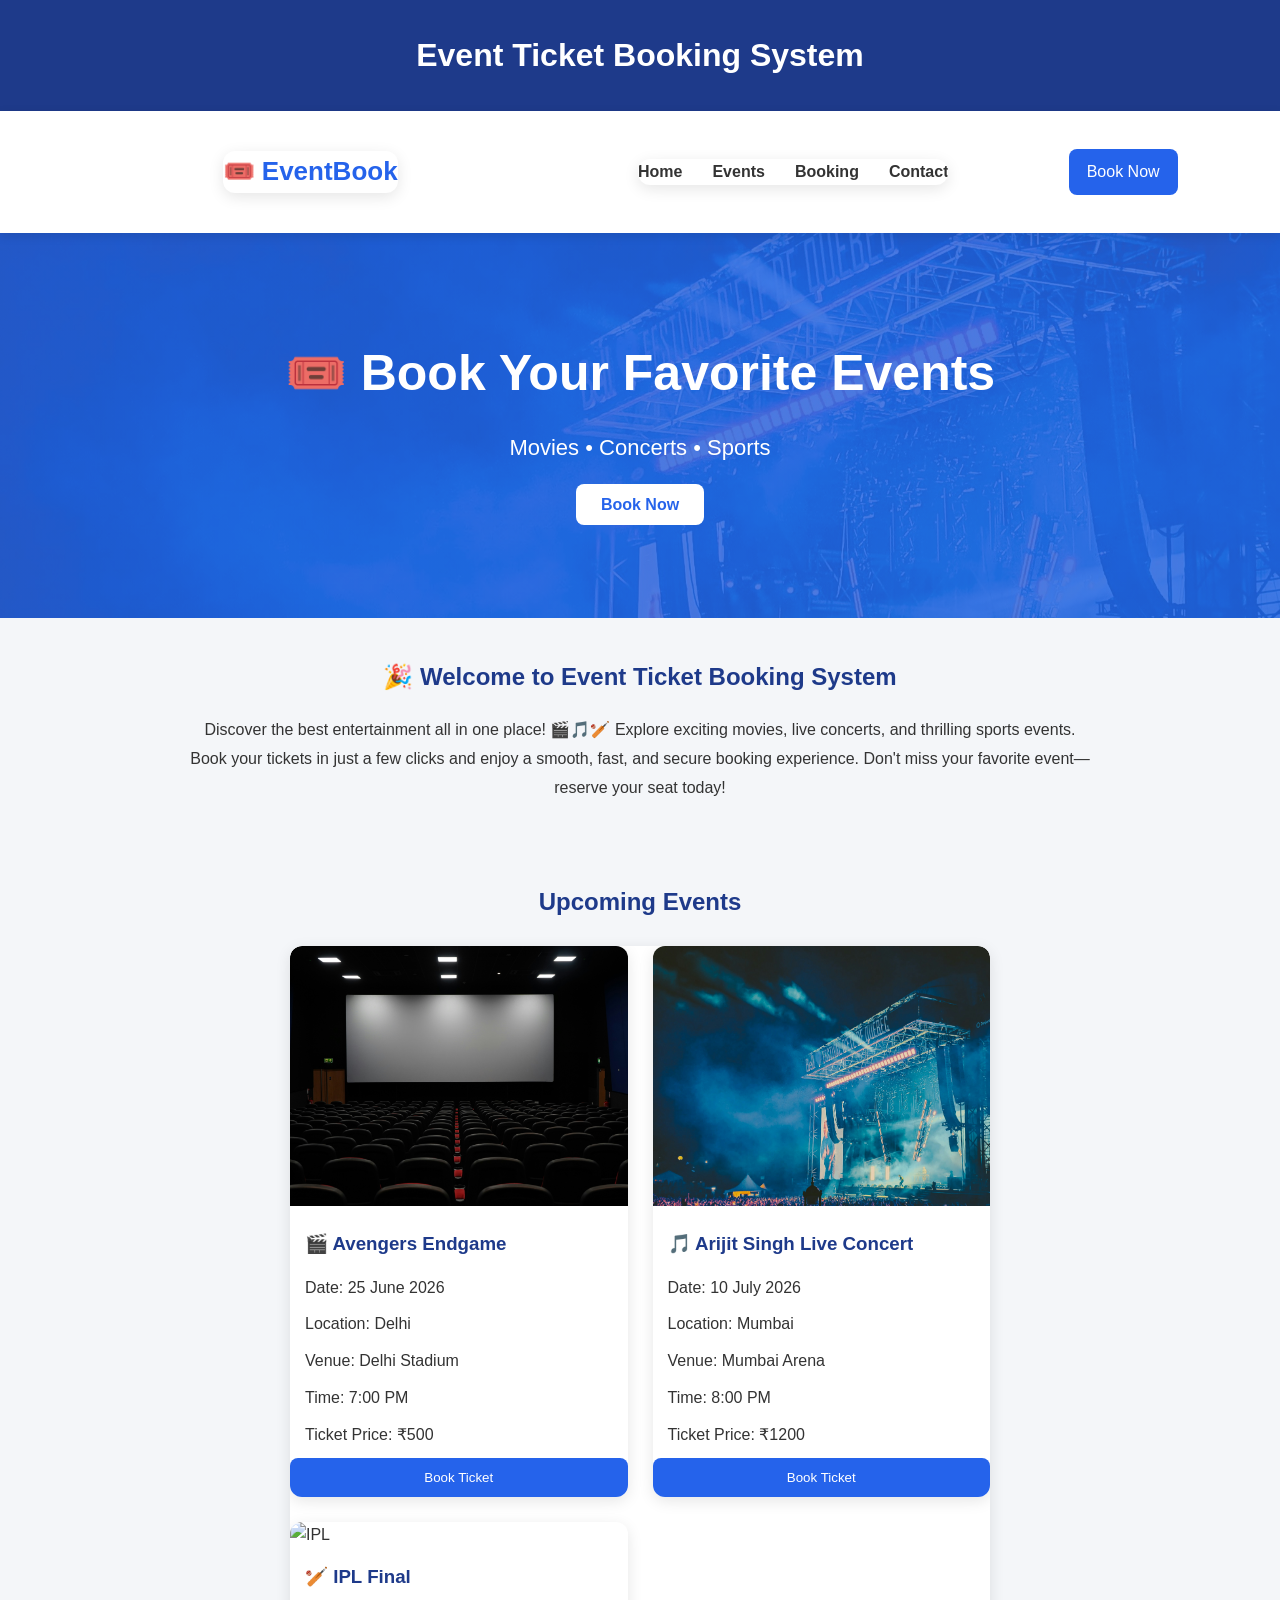
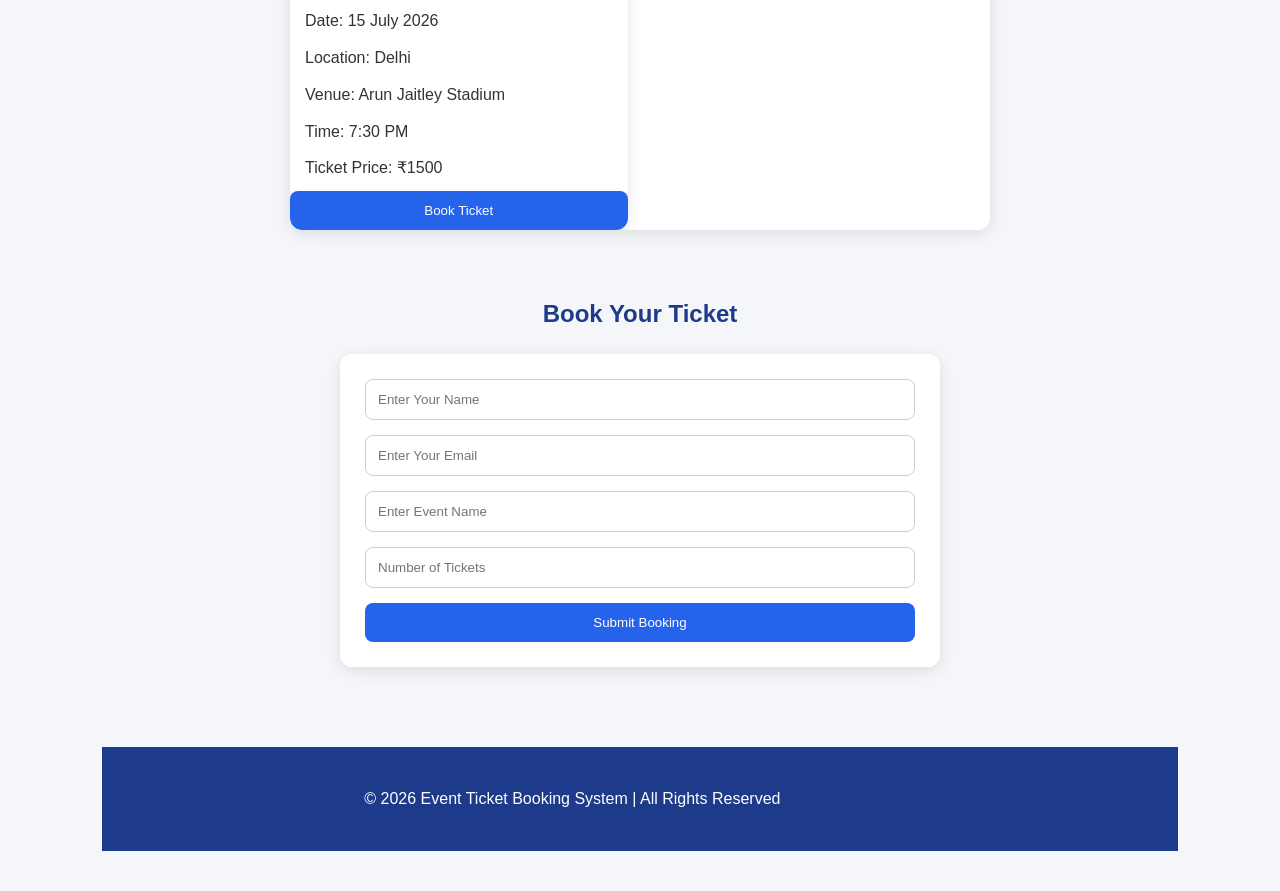
==== index.html @ 9a225e39 "Update index.html" ====
<!DOCTYPE html>
<html lang="en">
<head>
    <meta charset="UTF-8">
    <meta name="viewport" content="width=device-width, initial-scale=1.0">
    <title>Event Ticket Booking System</title>

    <link rel="stylesheet" href="style.css">
</head>
<body>

    <!-- Header -->
    <header>
        <h1>Event Ticket Booking System</h1>
    </header>

    <!-- Navigation Bar -->
   <nav class="navbar">
    <div class="logo">🎟️ EventBook</div>

    <div class="nav-links">
<a href="#home">Home</a>
<a href="#events">Events</a>
<a href="#booking">Booking</a>
<a href="#contact">Contact</a>
    </div>

    <a href="#" class="book-btn">Book Now</a>
</nav>
   <section class="hero" id="home">
    <h1>🎟️ Book Your Favorite Events</h1>
    <p>Movies • Concerts • Sports</p>
    <a href="#booking" class="hero-btn">Book Now</a>
</section>

    <!-- Introduction Section -->
    <section>
    <h2>🎉 Welcome to Event Ticket Booking System</h2>

    <p>
        Discover the best entertainment all in one place! 🎬🎵🏏
        Explore exciting movies, live concerts, and thrilling sports events.
        Book your tickets in just a few clicks and enjoy a smooth, fast, and secure booking experience.
        Don't miss your favorite event—reserve your seat today!
    </p>
</section>

    <!-- Event Listing Section -->
    <section id="events">
        <h2>Upcoming Events</h2>
        <div class="event-container">

        <div>
  <img src="movie.jpg" alt="Movie">
    <h3>🎬 Avengers Endgame</h3>
    
    <p>Date: 25 June 2026</p>
    <p>Location: Delhi</p>
    <p>Venue: Delhi Stadium</p>
    <p>Time: 7:00 PM</p>
    <p>Ticket Price: ₹500</p>

  <a href="#booking">
    <button onclick="selectEvent('Avengers Endgame')">
        Book Ticket
    </button>
</a>
</div>

        <div>
 <img src="concert.jpg" alt="Concert">

    <h3>🎵 Arijit Singh Live Concert</h3>

    <p>Date: 10 July 2026</p>
    <p>Location: Mumbai</p>
    <p>Venue: Mumbai Arena</p>
    <p>Time: 8:00 PM</p>
    <p>Ticket Price: ₹1200</p>

   <a href="#booking">
    <button onclick="selectEvent('Arijit Singh Live Concert')">
        Book Ticket
    </button>
</a>
</div>

       <div>
   <img src="ipl.jpg" alt="IPL">
    <h3>🏏 IPL Final</h3>

    <p>Date: 15 July 2026</p>
    <p>Location: Delhi</p>
    <p>Venue: Arun Jaitley Stadium</p>
    <p>Time: 7:30 PM</p>
    <p>Ticket Price: ₹1500</p>

   <a href="#booking">
    <button onclick="selectEvent('IPL Final')">
        Book Ticket
    </button>
</a>
</div>
            </div>

    <section id="booking">
    <h2>Book Your Ticket</h2>

    <form onsubmit="return bookingSuccess()">

<input type="text" id="name" placeholder="Enter Your Name">

<input type="email" id="email" placeholder="Enter Your Email">

<input type="text" id="event" placeholder="Enter Event Name">

<input type="number" id="tickets" placeholder="Number of Tickets">

        <button type="submit">Submit Booking</button>

    </form>
</section>


    <!-- Footer -->
   <footer id="contact">
        <p>© 2026 Event Ticket Booking System | All Rights Reserved</p>
    </footer>

    <script src="script.js"></script>
</body>
</html>
---- style.css ----
/* General */

*{
    margin:0;
    padding:0;
    box-sizing:border-box;
    font-family:Arial, sans-serif;
}

body{
    background:#f4f6f9;
    color:#333;
    line-height:1.6;
}

/* Header */

header{
    background:#1e3a8a;
    color:white;
    text-align:center;
    padding:30px 20px;
}

/* Navbar */

.navbar{
    display:flex;
    justify-content:space-between;
    align-items:center;
    background:white;
    padding:15px 8%;
    position:sticky;
    top:0;
    z-index:1000;
    box-shadow:0 3px 10px rgba(0,0,0,.1);
}

.logo{
    font-size:26px;
    font-weight:bold;
    color:#2563eb;
}

.nav-links{
    display:flex;
    gap:30px;
}

.nav-links a{
    text-decoration:none;
    color:#333;
    font-weight:bold;
    transition:.3s;
}

.nav-links a:hover{
    color:#2563eb;
}

.book-btn{
    text-decoration:none;
    background:#2563eb;
    color:white;
    padding:10px 18px;
    border-radius:8px;
    transition:.3s;
}

.book-btn:hover{
    background:#1d4ed8;
}

/* Sections */

section{
    padding:40px 8%;
}

section h2{
    text-align:center;
    margin-bottom:20px;
    color:#1e3a8a;
}

section p{
    text-align:center;
    max-width:900px;
    margin:auto;
    line-height:1.8;
}

/* Event Cards */

div{
    background:white;
    border-radius:12px;
    margin:25px auto;
    max-width:700px;
    overflow:hidden;
    box-shadow:0 4px 15px rgba(0,0,0,.1);
    transition:.3s;
}

div:hover{
    transform:translateY(-6px);
}

img{
    width:100%;
    height:260px;
    object-fit:cover;
}

div h3{
    padding:15px;
    color:#1e3a8a;
}

div p{
    padding:0 15px 8px;
    text-align:left;
}

/* Buttons */

button{
    width:100%;
    background:#2563eb;
    color:white;
    padding:12px;
    border:none;
    border-radius:8px;
    cursor:pointer;
    transition:0.3s;
}

button:hover{
    background:#1d4ed8;
    transform:scale(1.03);
}
/* Form */

form{
    background:white;
    max-width:600px;
    margin:auto;
    padding:25px;
    border-radius:12px;
    box-shadow:0 4px 15px rgba(0,0,0,.1);
}

input{
    width:100%;
    padding:12px;
    border:1px solid #ccc;
    border-radius:8px;
    margin-bottom:15px;
}

input:focus{
    outline:none;
    border-color:#2563eb;
}

/* Footer */

footer{
    background:#1e3a8a;
    color:white;
    text-align:center;
    padding:30px 20px;
    margin-top:40px;
}

footer h3{
    margin-bottom:10px;
}

footer p{
    margin:8px 0;
}
/* Responsive */

@media(max-width:768px){

    .navbar{
        flex-direction:column;
        gap:15px;
    }

    .nav-links{
        flex-direction:column;
        text-align:center;
        gap:10px;
    }

    .book-btn{
        width:100%;
        text-align:center;
    }

    section{
        padding:25px;
    }

    div{
        margin:20px 10px;
    }

    img{
        height:220px;
    }
}
.hero{
    background: linear-gradient(rgba(37,99,235,0.8), rgba(37,99,235,0.8)),
                url('concert.jpg');
    background-size: cover;
    background-position: center;
    color: white;
    text-align: center;
    padding: 100px 20px;
}

.hero h1{
    font-size: 50px;
    margin-bottom: 15px;
}

.hero p{
    font-size: 22px;
    margin-bottom: 25px;
}

.hero-btn{
    background: white;
    color: #2563eb;
    padding: 12px 25px;
    border-radius: 8px;
    text-decoration: none;
    font-weight: bold;
}
.event-container{
    display:grid;
    grid-template-columns:repeat(auto-fit,minmax(300px,1fr));
    gap:25px;
}

.event-container > div{
    margin:0;
}
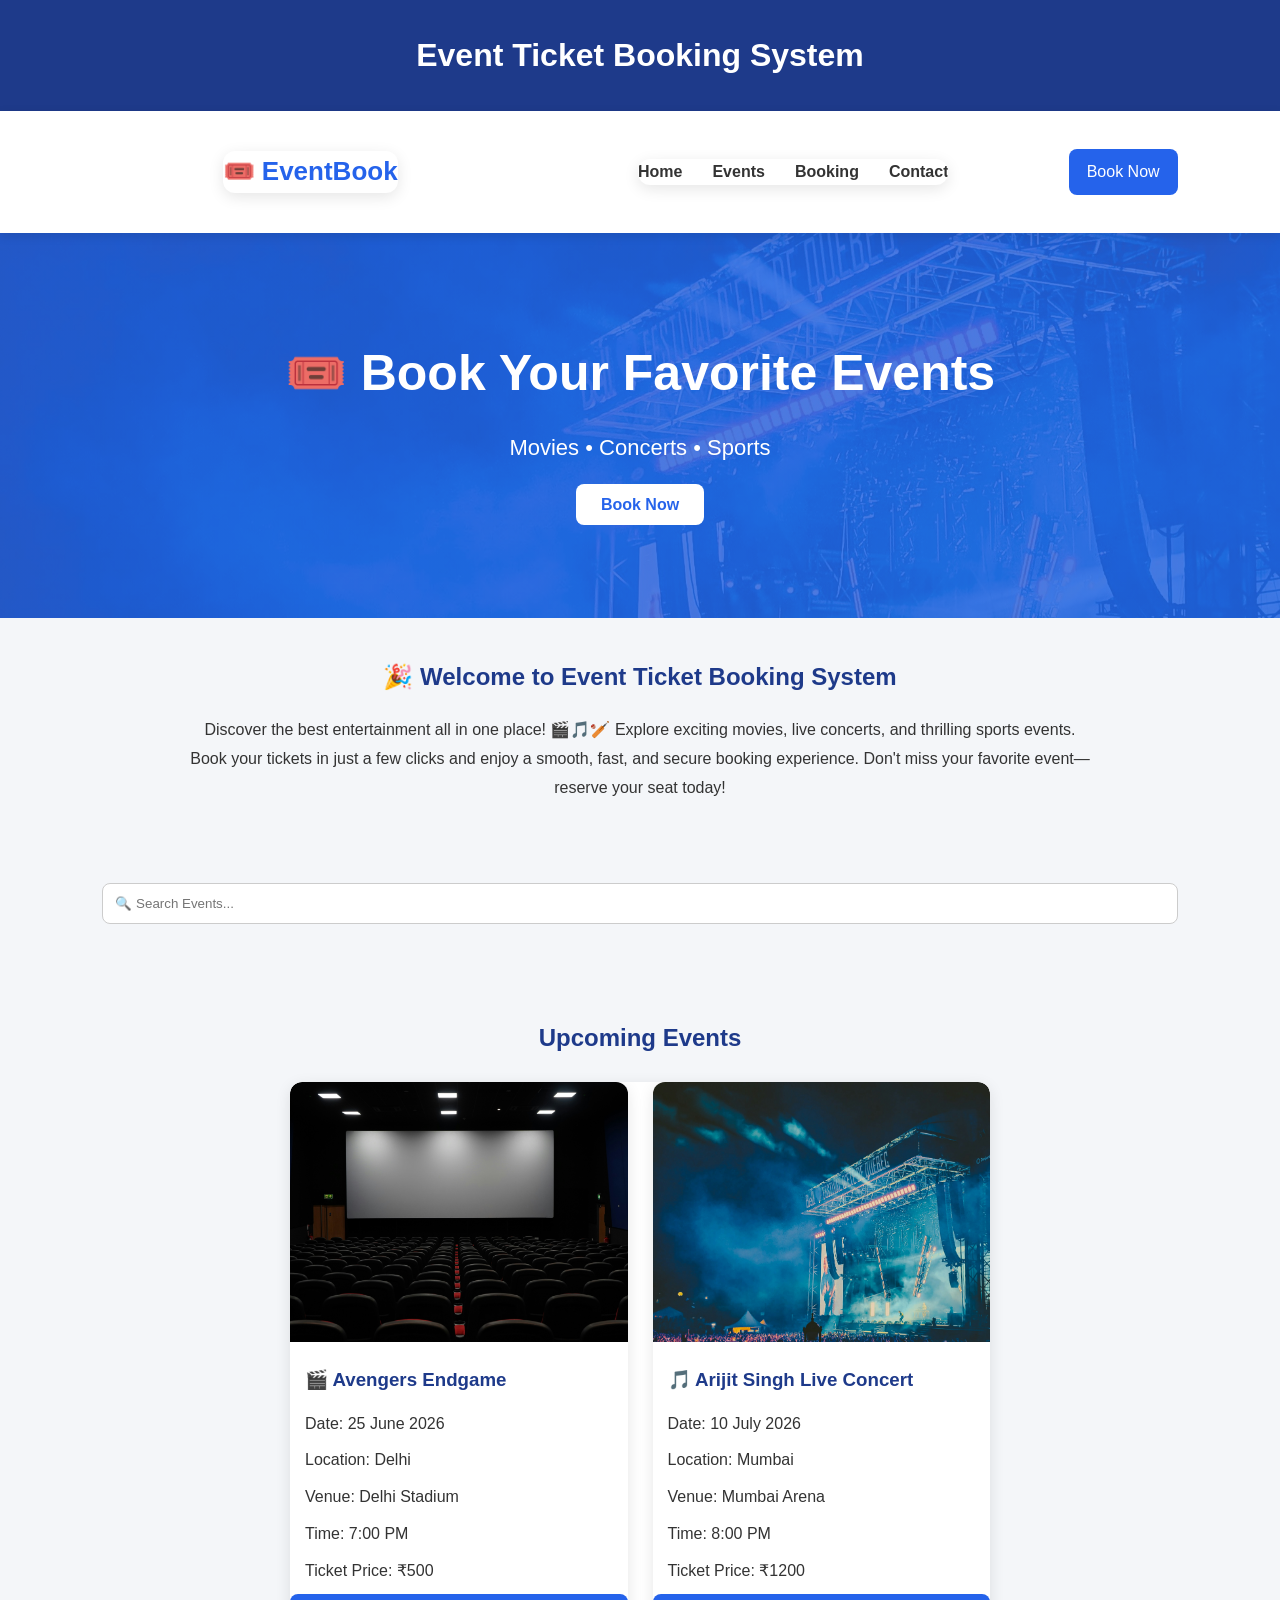
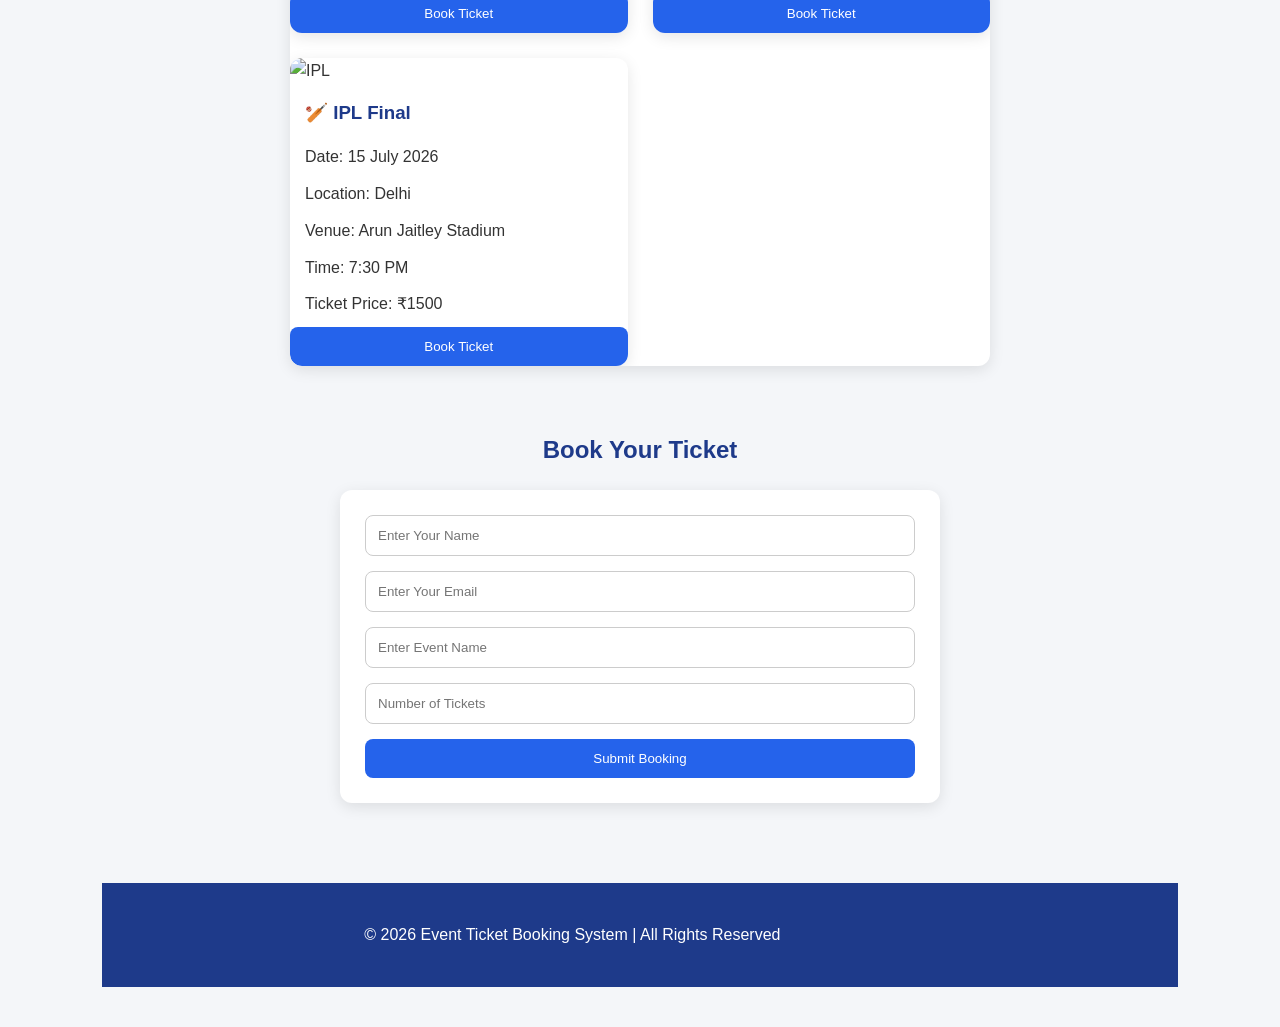
==== commit 0a73cb15: "Update index.html" ====
--- a/index.html
+++ b/index.html
@@ -43,6 +43,13 @@
         Book your tickets in just a few clicks and enjoy a smooth, fast, and secure booking experience.
         Don't miss your favorite event—reserve your seat today!
     </p>
+</section>
+    <section class="search-section">
+    <input
+        type="text"
+        id="search"
+        placeholder="🔍 Search Events..."
+        onkeyup="searchEvent()">
 </section>
 
     <!-- Event Listing Section -->
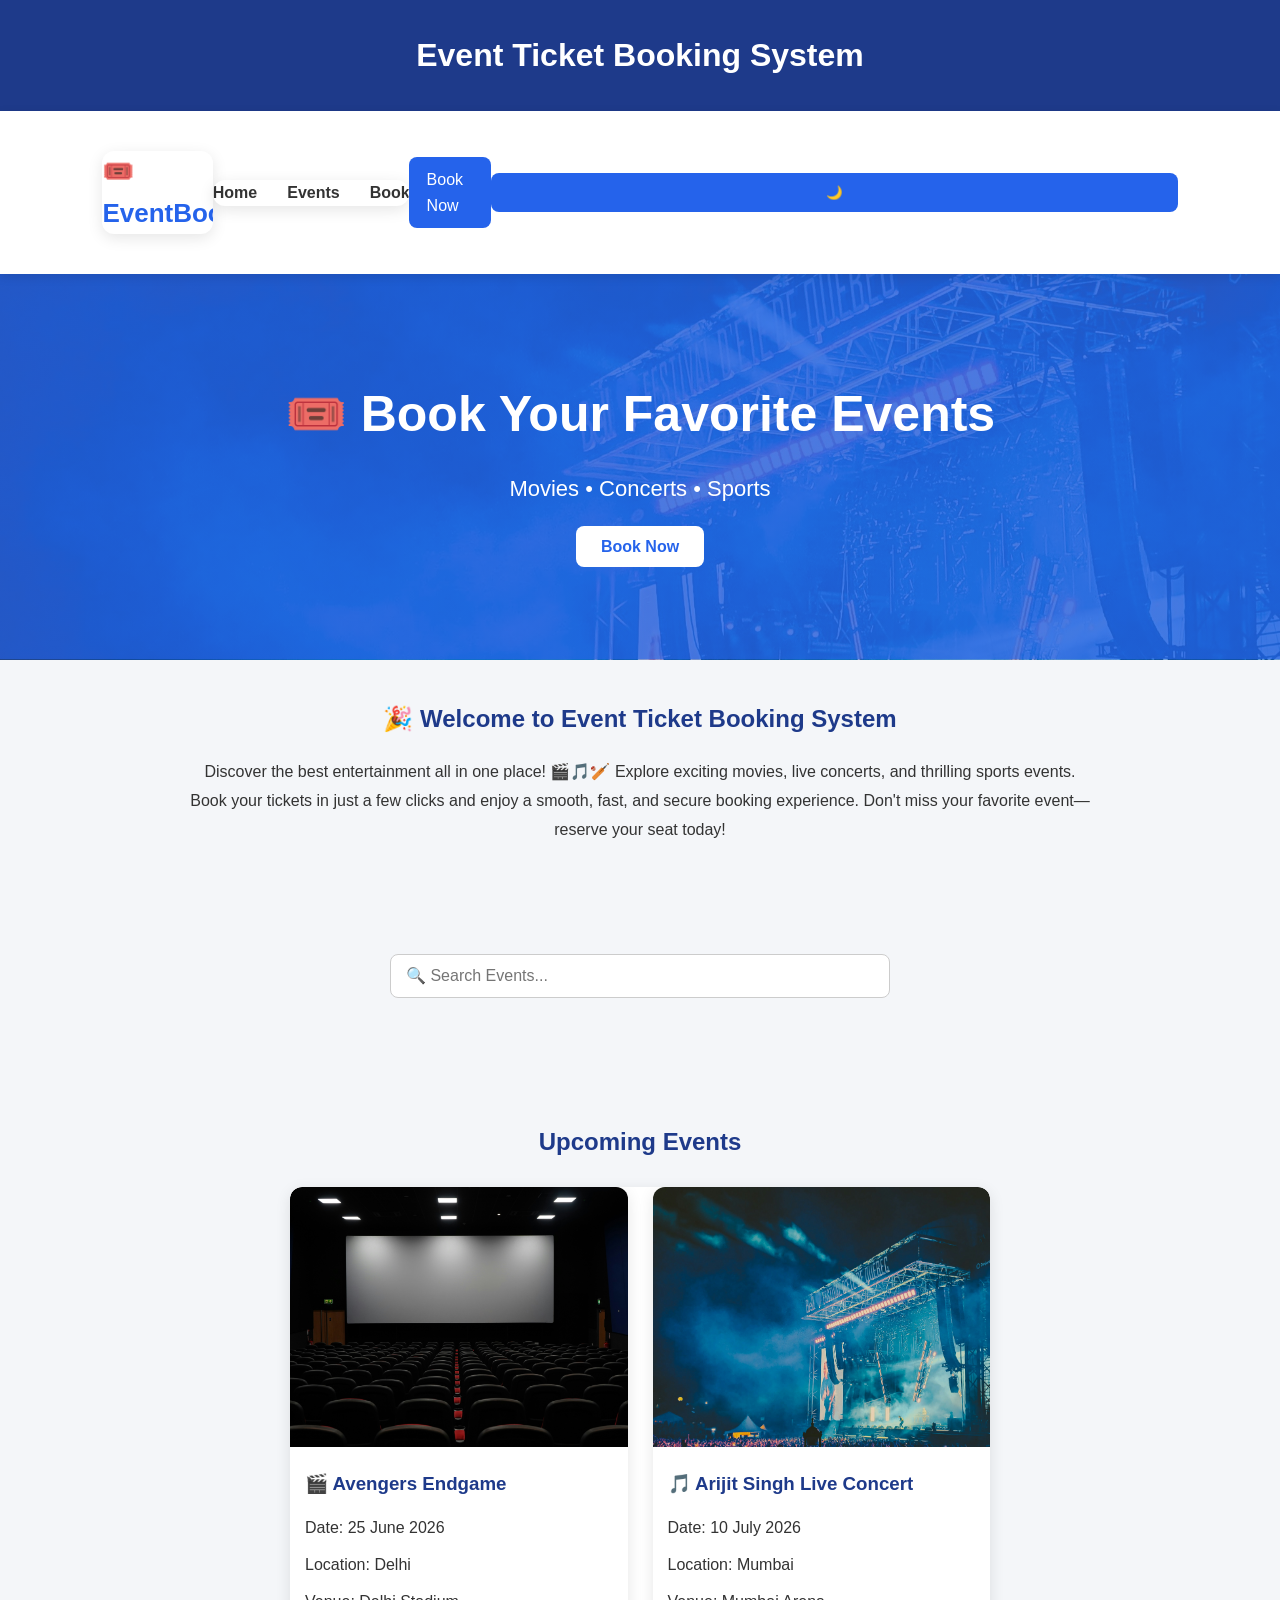
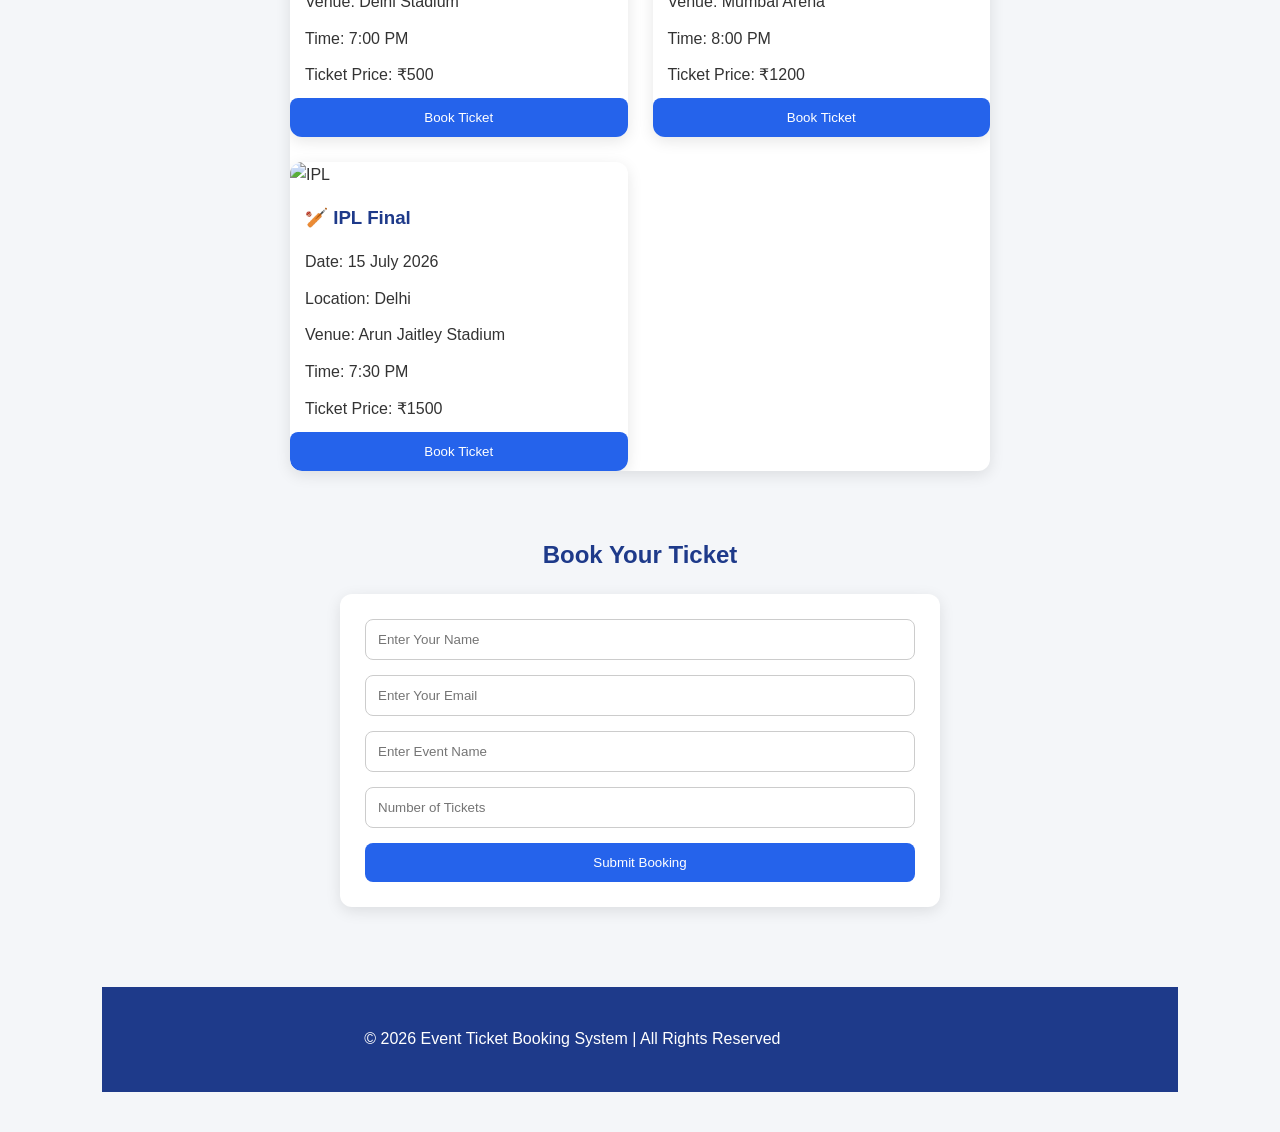
==== commit 10519099: "Update index.html" ====
--- a/index.html
+++ b/index.html
@@ -26,6 +26,7 @@
     </div>
 
     <a href="#" class="book-btn">Book Now</a>
+       <button id="darkModeBtn" onclick="toggleDarkMode()">🌙</button>
 </nav>
    <section class="hero" id="home">
     <h1>🎟️ Book Your Favorite Events</h1>
--- a/style.css
+++ b/style.css
@@ -249,3 +249,16 @@
 .event-container > div{
     margin:0;
 }
+.search-section{
+    text-align:center;
+    margin:30px 0;
+}
+
+#search{
+    width:60%;
+    max-width:500px;
+    padding:12px 15px;
+    border:1px solid #ccc;
+    border-radius:8px;
+    font-size:16px;
+}
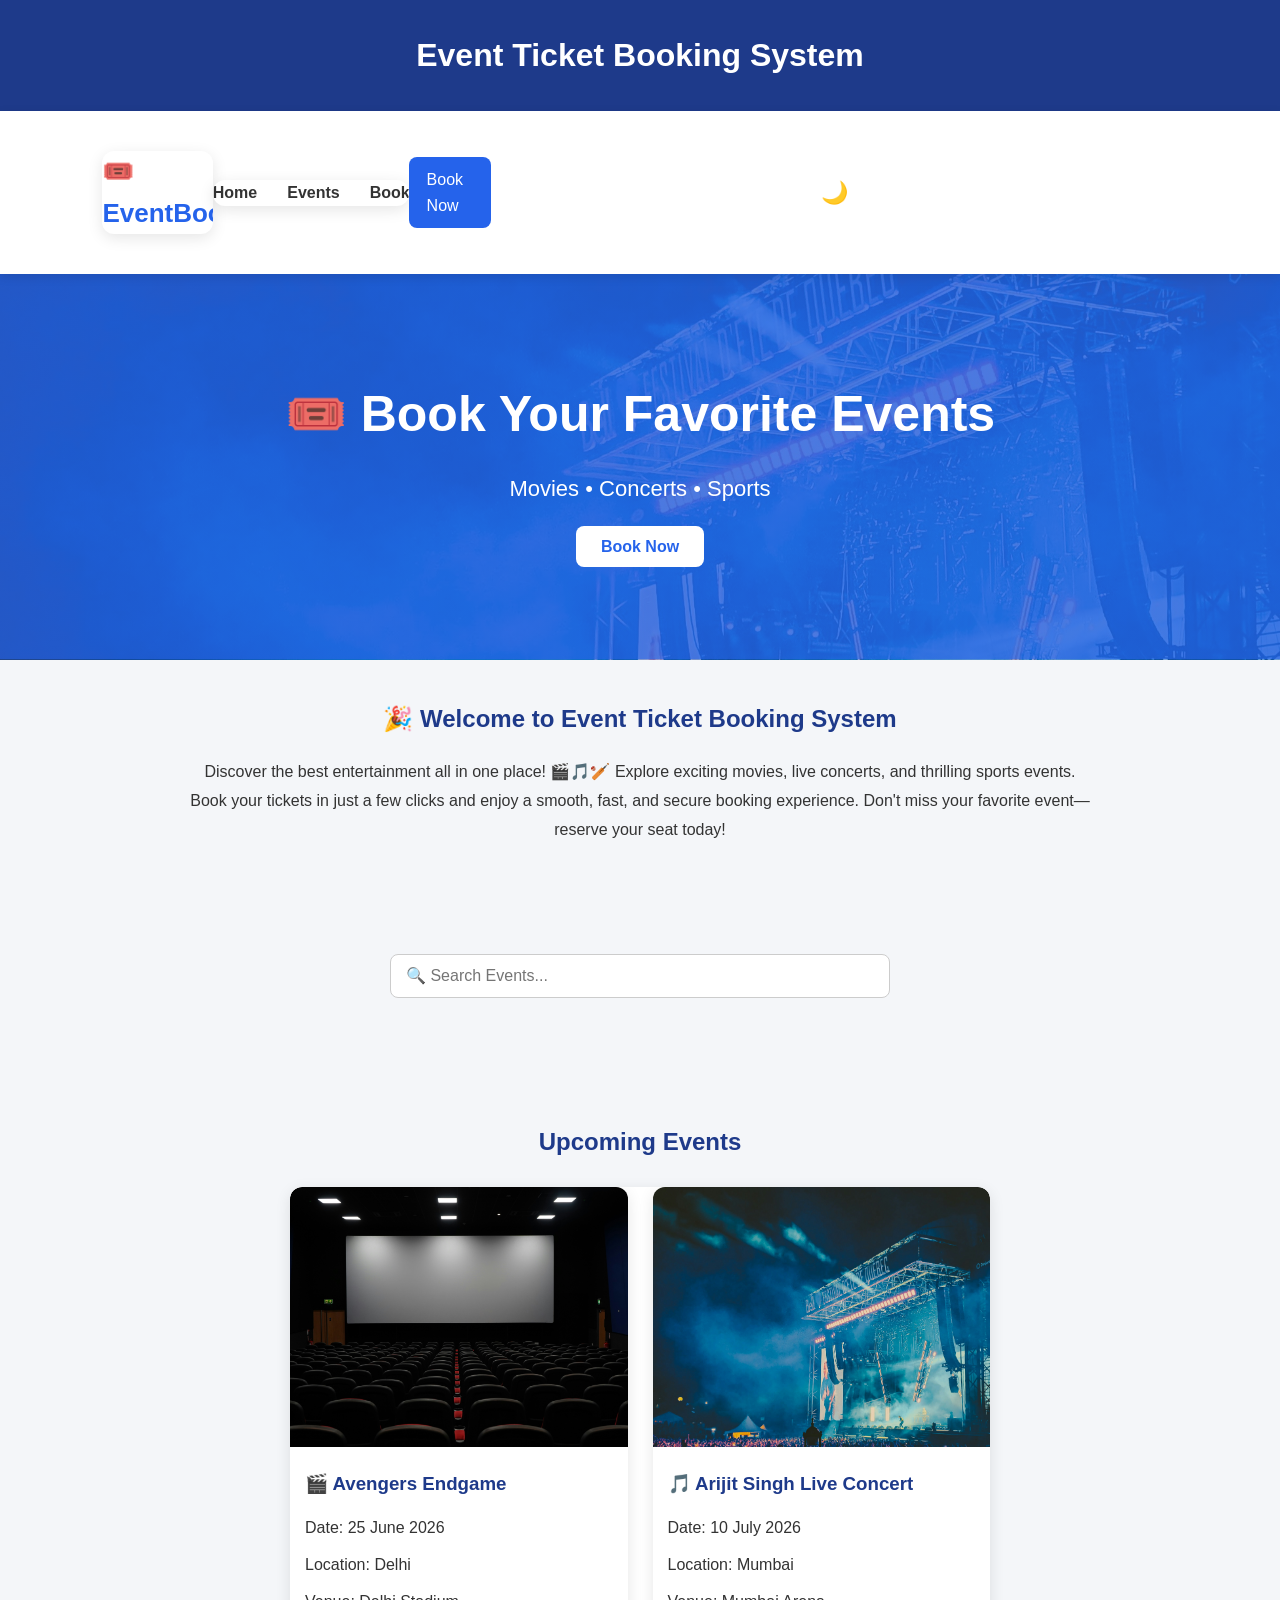
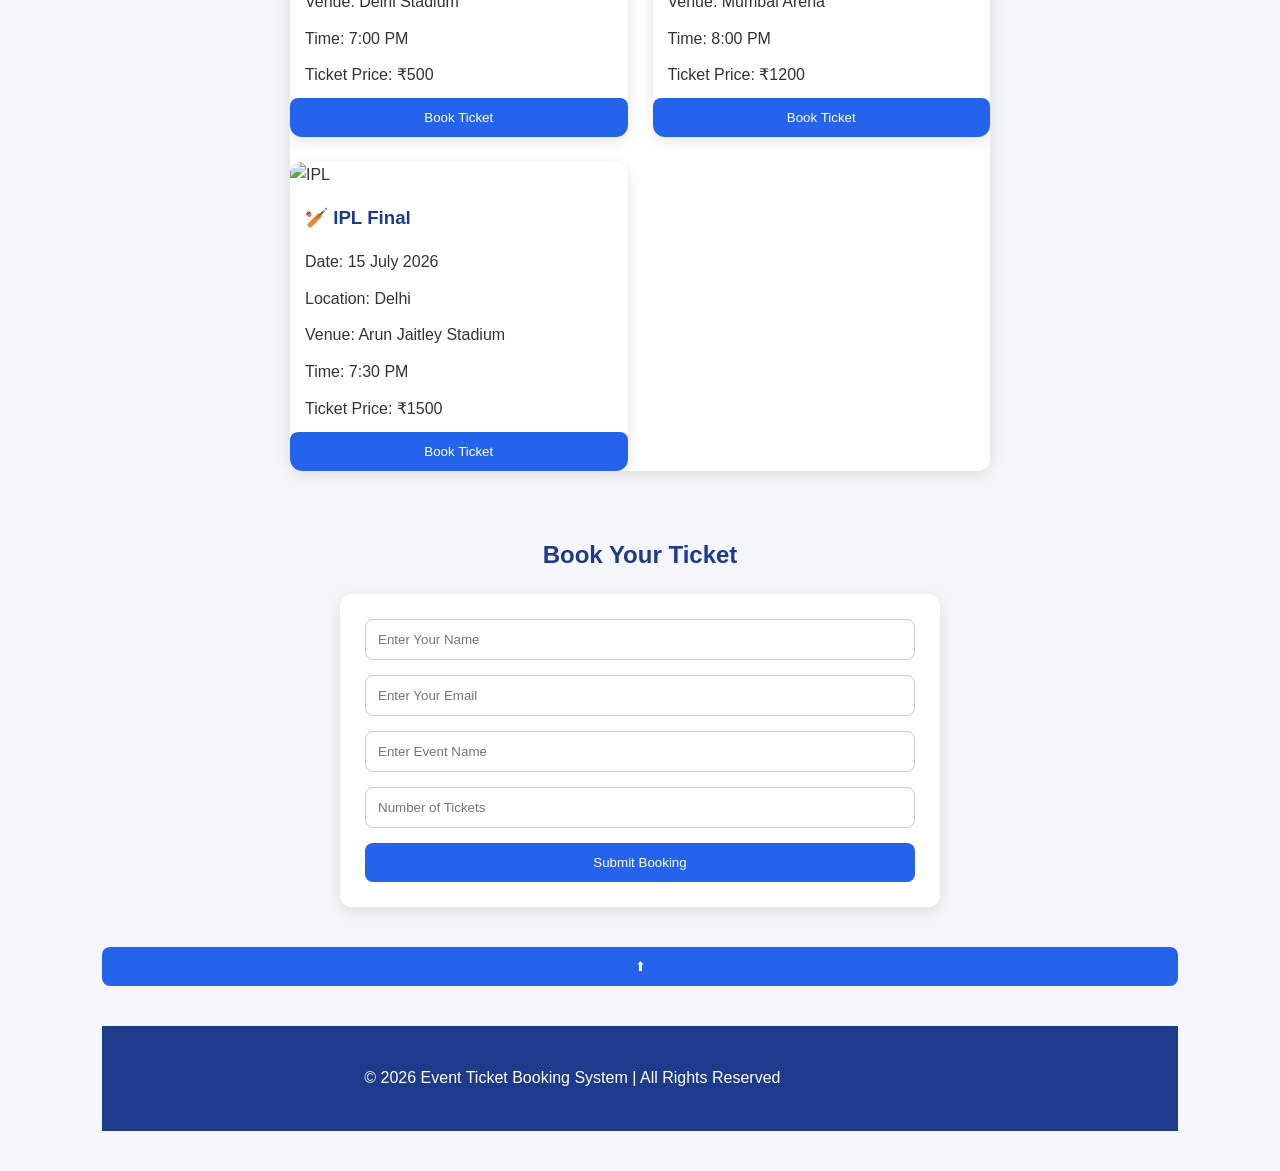
==== commit 2fe2cade: "Update index.html" ====
--- a/index.html
+++ b/index.html
@@ -128,7 +128,24 @@
 
     </form>
 </section>
+        <div id="bookingSummary" class="booking-summary" style="display:none;">
 
+    <h2>🎉 Booking Successful!</h2>
+
+    <p><strong>Name:</strong> <span id="sName"></span></p>
+
+    <p><strong>Email:</strong> <span id="sEmail"></span></p>
+
+    <p><strong>Event:</strong> <span id="sEvent"></span></p>
+
+    <p><strong>Tickets:</strong> <span id="sTickets"></span></p>
+
+    <p><strong>Booking ID:</strong> <span id="sBooking"></span></p>
+
+    <p><strong>Seat:</strong> <span id="sSeat"></span></p>
+
+</div>
+<button id="topBtn" onclick="topFunction()">⬆</button>
 
     <!-- Footer -->
    <footer id="contact">
--- a/style.css
+++ b/style.css
@@ -262,3 +262,35 @@
     border-radius:8px;
     font-size:16px;
 }
+body.dark-mode{
+    background:#121212;
+    color:white;
+}
+
+body.dark-mode header,
+body.dark-mode footer{
+    background:#000;
+}
+
+body.dark-mode .navbar{
+    background:#1e1e1e;
+}
+
+body.dark-mode .event-card,
+body.dark-mode form{
+    background:#2b2b2b;
+    color:white;
+}
+
+body.dark-mode input{
+    background:#333;
+    color:white;
+    border:1px solid #555;
+}
+
+#darkModeBtn{
+    background:none;
+    border:none;
+    font-size:22px;
+    cursor:pointer;
+}
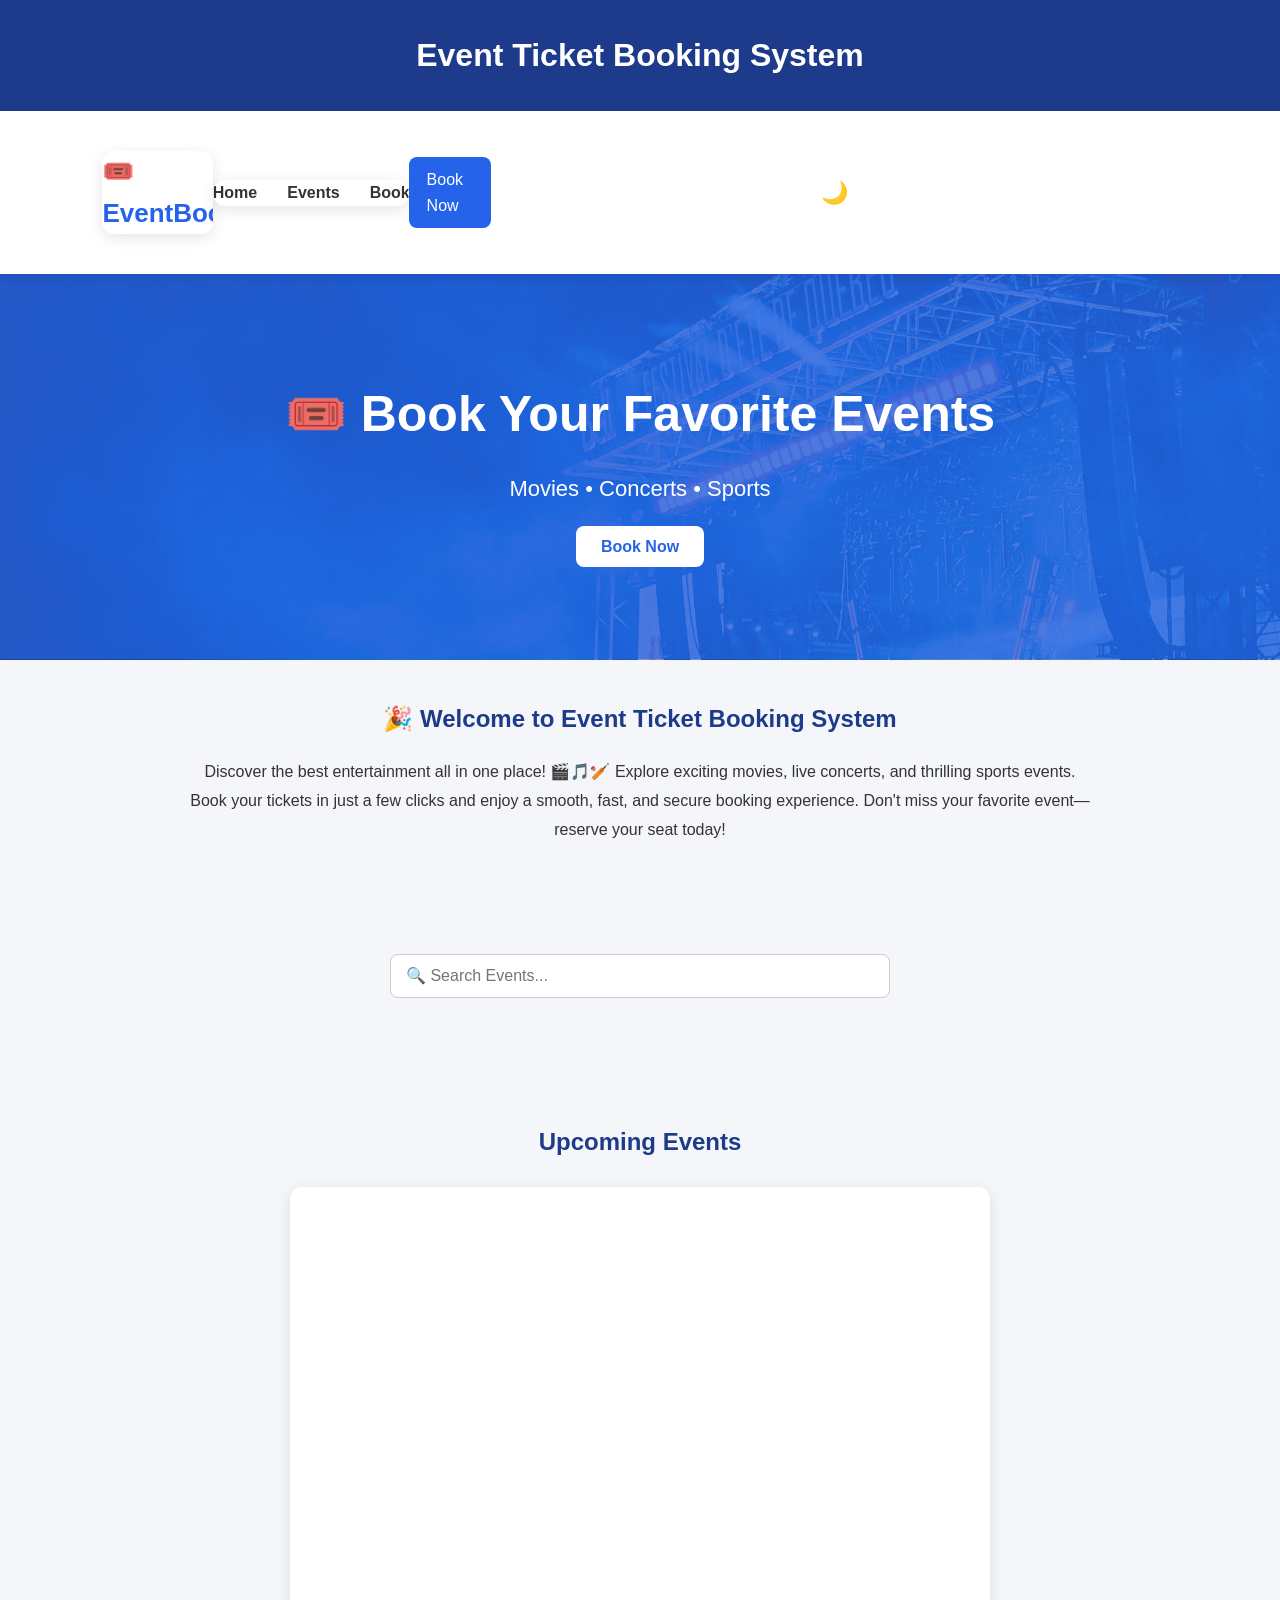
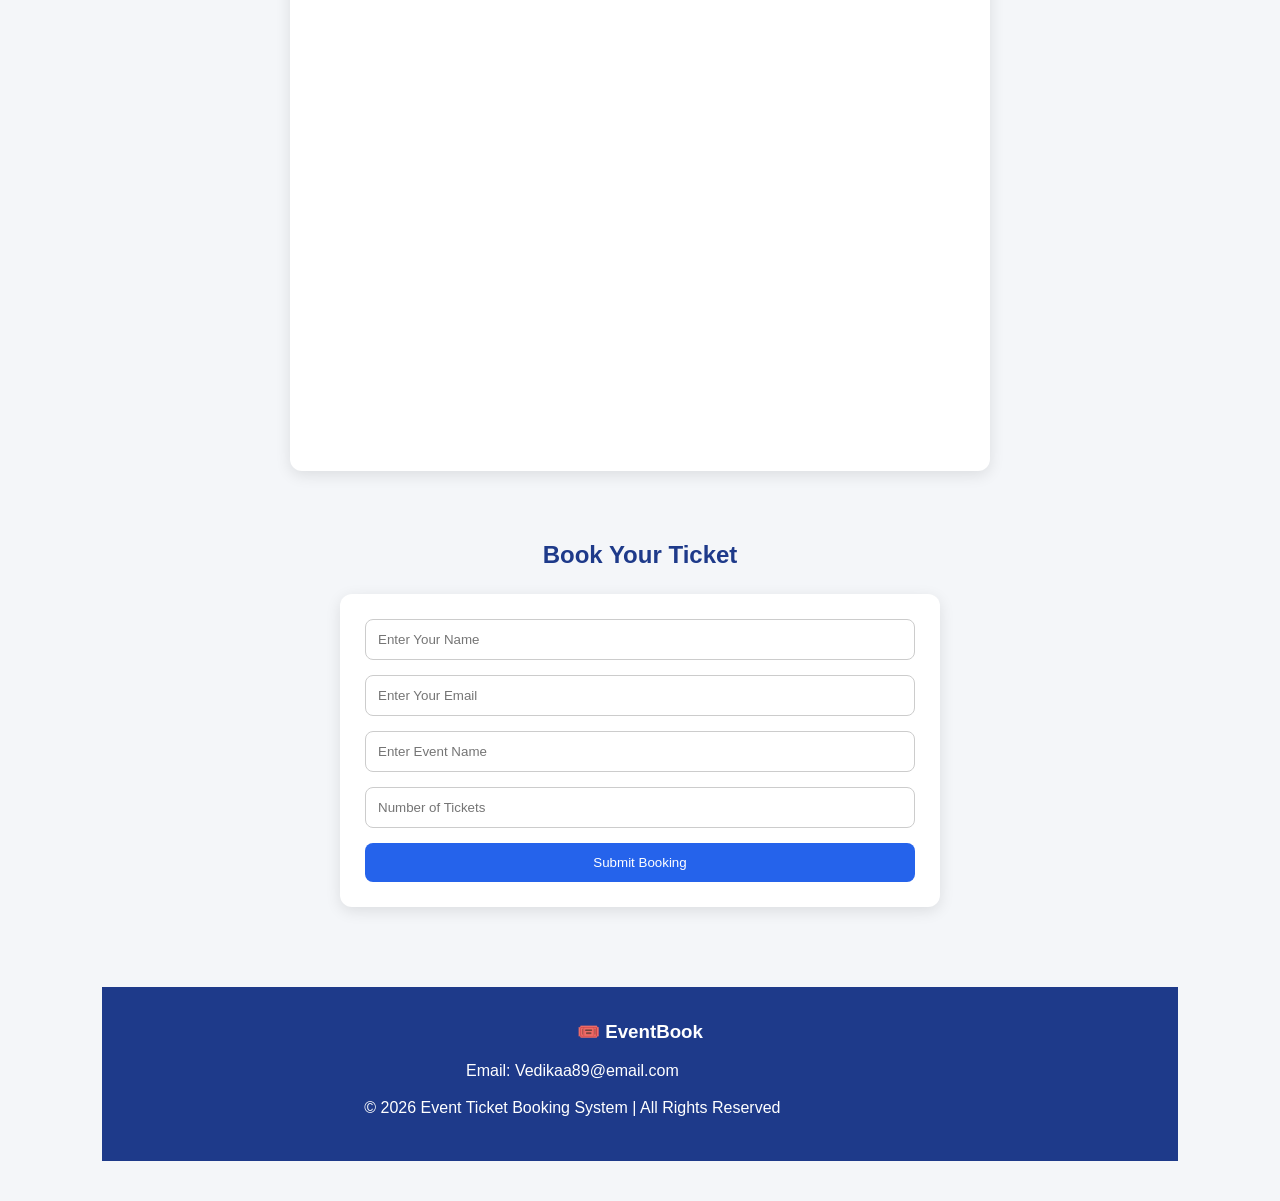
==== commit 0c5e5400: "Update index.html" ====
--- a/index.html
+++ b/index.html
@@ -58,7 +58,7 @@
         <h2>Upcoming Events</h2>
         <div class="event-container">
 
-        <div>
+       <div class="event-card">
   <img src="movie.jpg" alt="Movie">
     <h3>🎬 Avengers Endgame</h3>
     
@@ -74,8 +74,7 @@
     </button>
 </a>
 </div>
-
-        <div>
+<div class="event-card">
  <img src="concert.jpg" alt="Concert">
 
     <h3>🎵 Arijit Singh Live Concert</h3>
@@ -93,7 +92,7 @@
 </a>
 </div>
 
-       <div>
+     <div class="event-card">
    <img src="ipl.jpg" alt="IPL">
     <h3>🏏 IPL Final</h3>
 
@@ -148,10 +147,12 @@
 <button id="topBtn" onclick="topFunction()">⬆</button>
 
     <!-- Footer -->
-   <footer id="contact">
-        <p>© 2026 Event Ticket Booking System | All Rights Reserved</p>
-    </footer>
+  <footer id="contact">
+    <h3>🎟️ EventBook</h3>
+    <p>Email: Vedikaa89@email.com</p>
+    <p>© 2026 Event Ticket Booking System | All Rights Reserved</p>
+</footer>
+        <script src="script.js"></script>
 
-    <script src="script.js"></script>
 </body>
 </html>
--- a/style.css
+++ b/style.css
@@ -294,3 +294,76 @@
     font-size:22px;
     cursor:pointer;
 }
+.booking-summary{
+
+max-width:600px;
+
+margin:40px auto;
+
+padding:25px;
+
+background:white;
+
+border-radius:15px;
+
+box-shadow:0 10px 25px rgba(0,0,0,.15);
+
+text-align:left;
+
+display:none;
+
+}
+
+.booking-summary h2{
+
+text-align:center;
+
+color:#2563eb;
+
+margin-bottom:20px;
+
+}
+
+.booking-summary p{
+
+margin:10px 0;
+
+font-size:18px;
+
+}
+.event-card{
+
+opacity:0;
+
+transform:translateY(40px);
+
+transition:.6s;
+
+}
+
+.event-card.show{
+
+opacity:1;
+
+transform:translateY(0);
+
+}
+#topBtn{
+
+position:fixed;
+
+bottom:20px;
+
+right:20px;
+
+display:none;
+
+border-radius:50%;
+
+width:50px;
+
+height:50px;
+
+font-size:20px;
+
+}
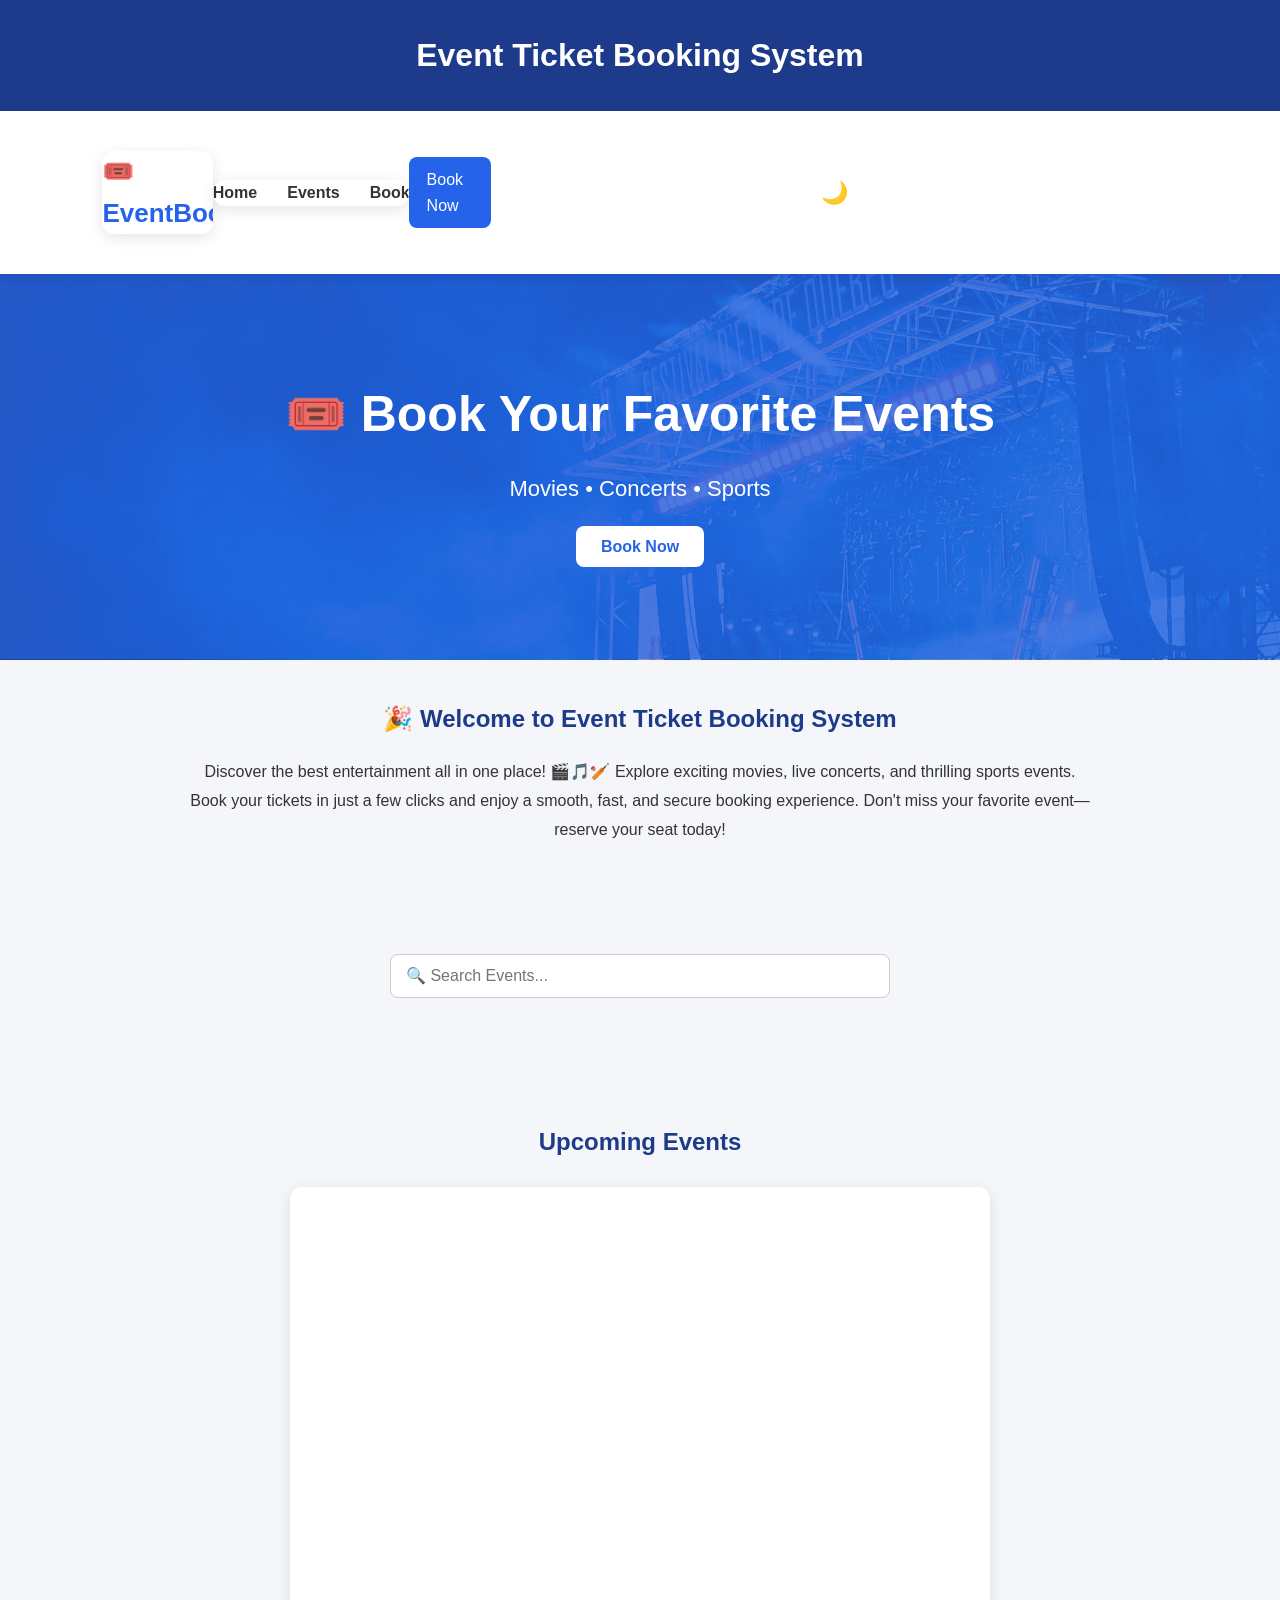
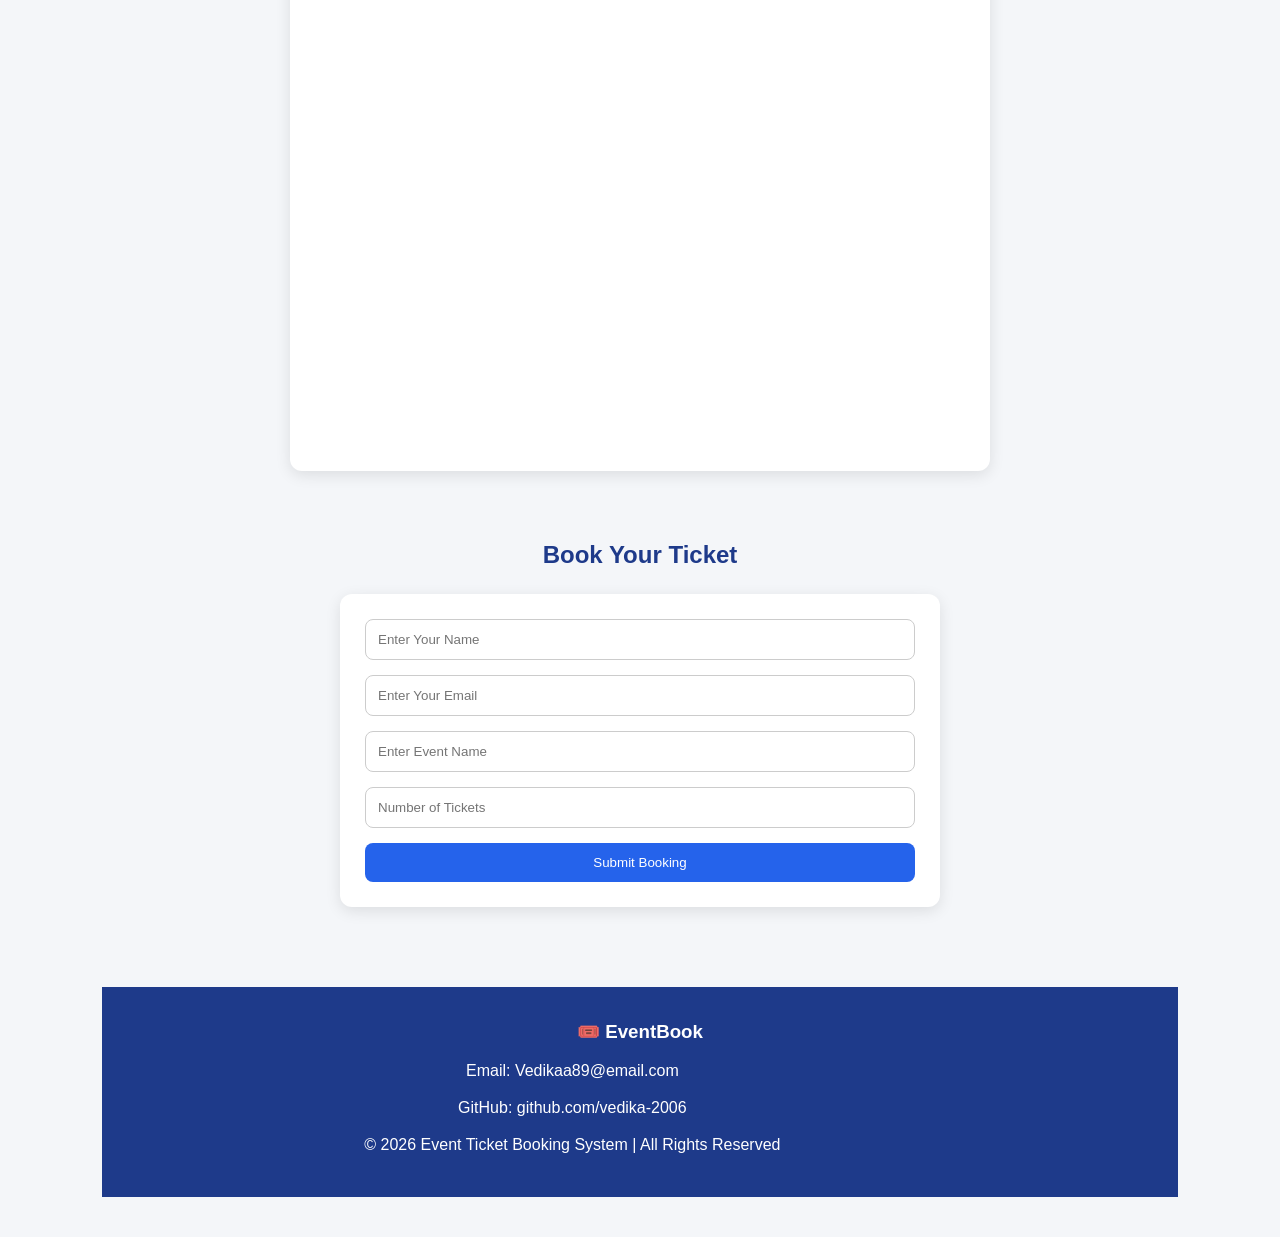
==== commit 59150d6e: "Update index.html" ====
--- a/index.html
+++ b/index.html
@@ -150,6 +150,7 @@
   <footer id="contact">
     <h3>🎟️ EventBook</h3>
     <p>Email: Vedikaa89@email.com</p>
+    <p>GitHub: github.com/vedika-2006</p>
     <p>© 2026 Event Ticket Booking System | All Rights Reserved</p>
 </footer>
         <script src="script.js"></script>
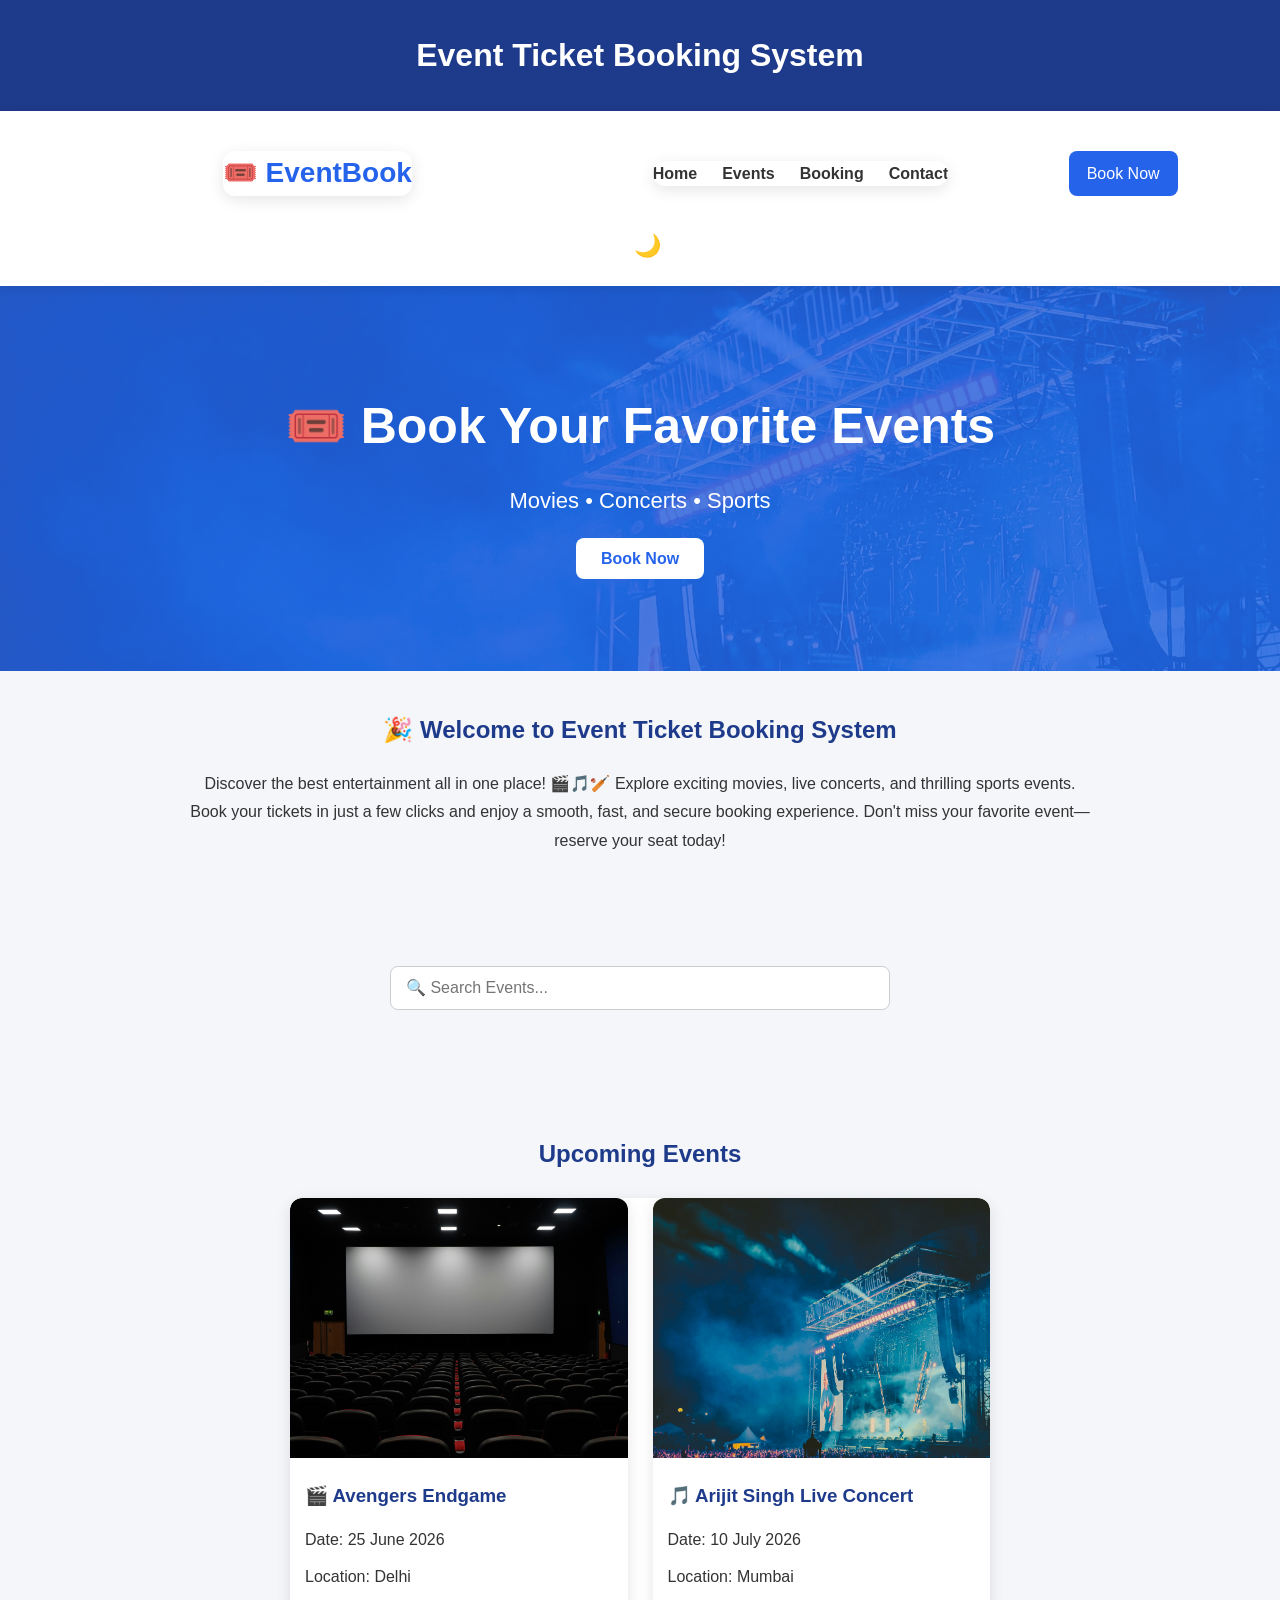
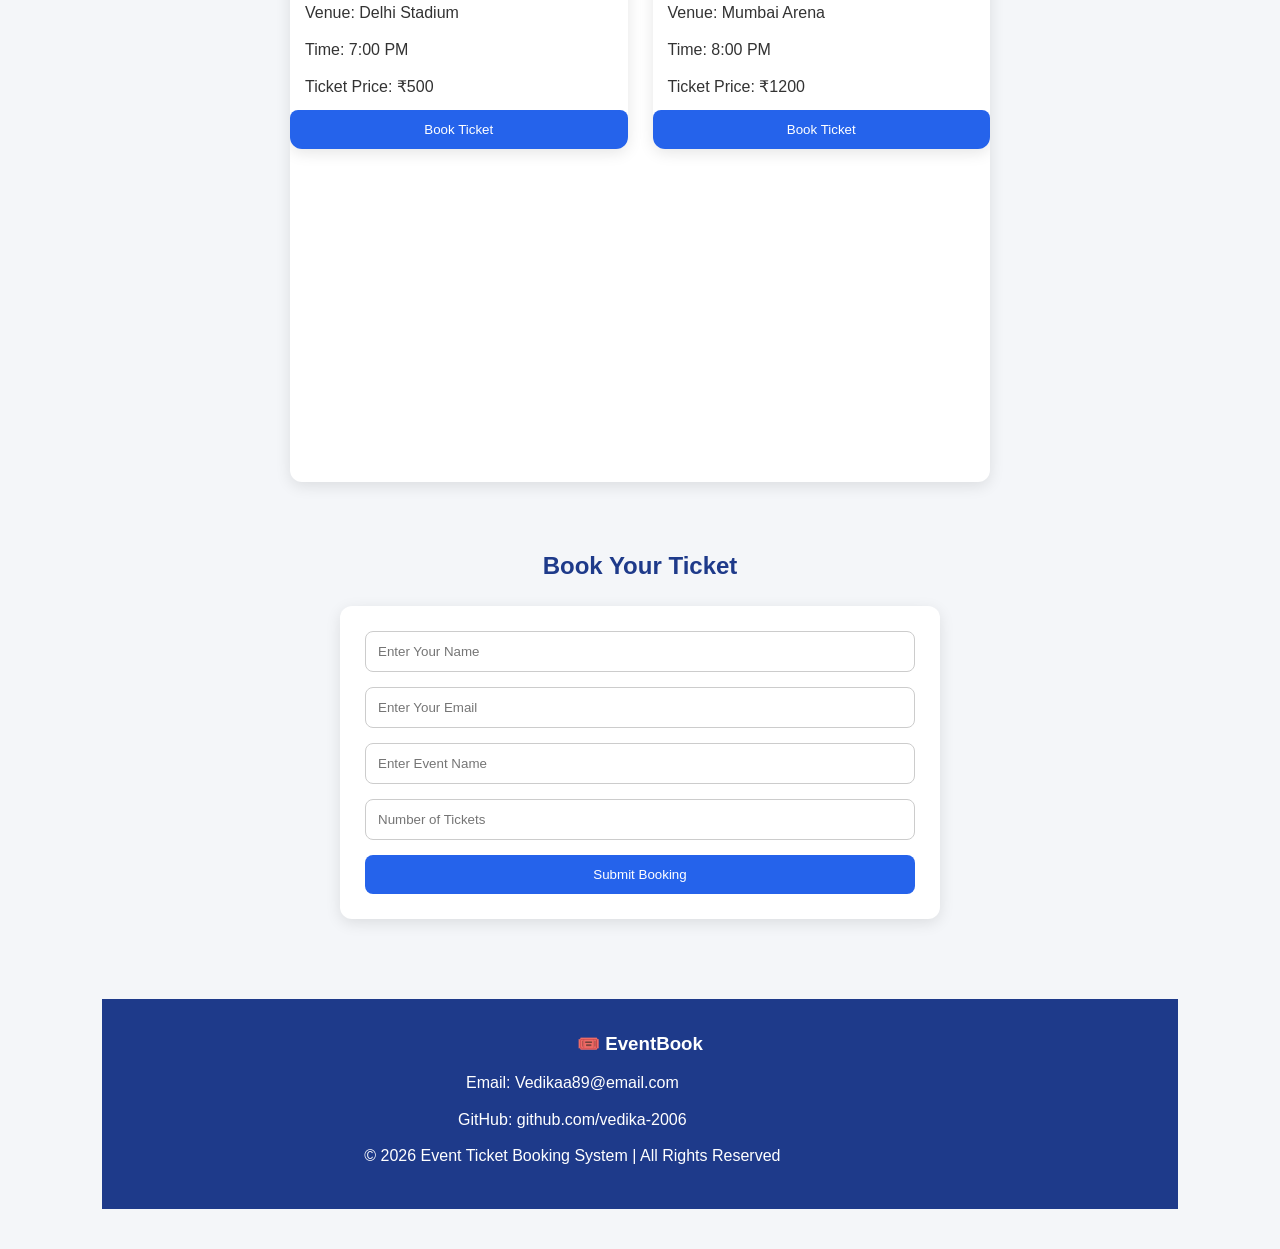
==== commit 372170c4: "Update index.html" ====
--- a/index.html
+++ b/index.html
@@ -25,7 +25,7 @@
 <a href="#contact">Contact</a>
     </div>
 
-    <a href="#" class="book-btn">Book Now</a>
+   <a href="#booking" class="book-btn">Book Now</a>
        <button id="darkModeBtn" onclick="toggleDarkMode()">🌙</button>
 </nav>
    <section class="hero" id="home">
--- a/style.css
+++ b/style.css
@@ -28,23 +28,26 @@
     display:flex;
     justify-content:space-between;
     align-items:center;
-    background:white;
     padding:15px 8%;
+    background:#fff;
+    box-shadow:0 2px 10px rgba(0,0,0,.1);
     position:sticky;
     top:0;
     z-index:1000;
-    box-shadow:0 3px 10px rgba(0,0,0,.1);
+    flex-wrap:wrap;
 }
 
 .logo{
-    font-size:26px;
+    font-size:28px;
     font-weight:bold;
     color:#2563eb;
+    white-space:nowrap;
 }
 
 .nav-links{
     display:flex;
-    gap:30px;
+    gap:25px;
+    align-items:center;
 }
 
 .nav-links a{
@@ -289,6 +292,7 @@
 }
 
 #darkModeBtn{
+    margin-left:15px;
     background:none;
     border:none;
     font-size:22px;
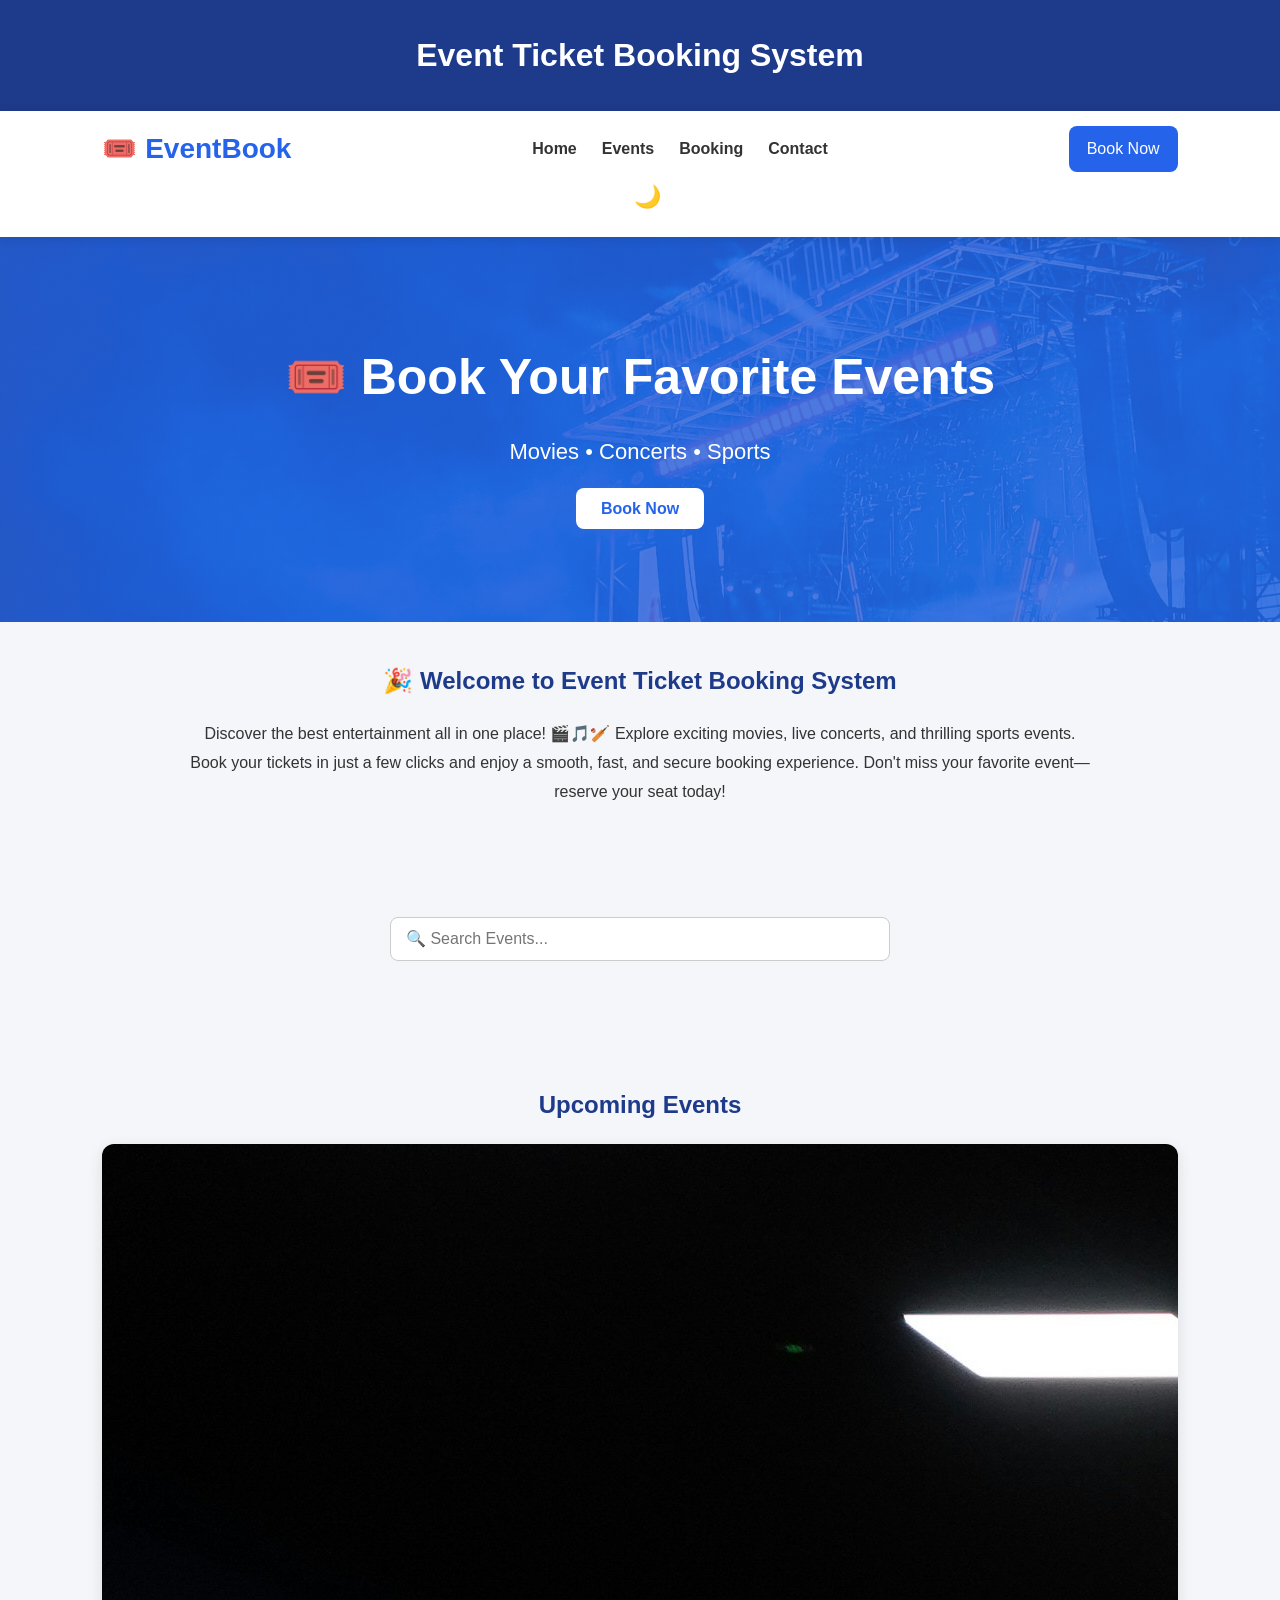
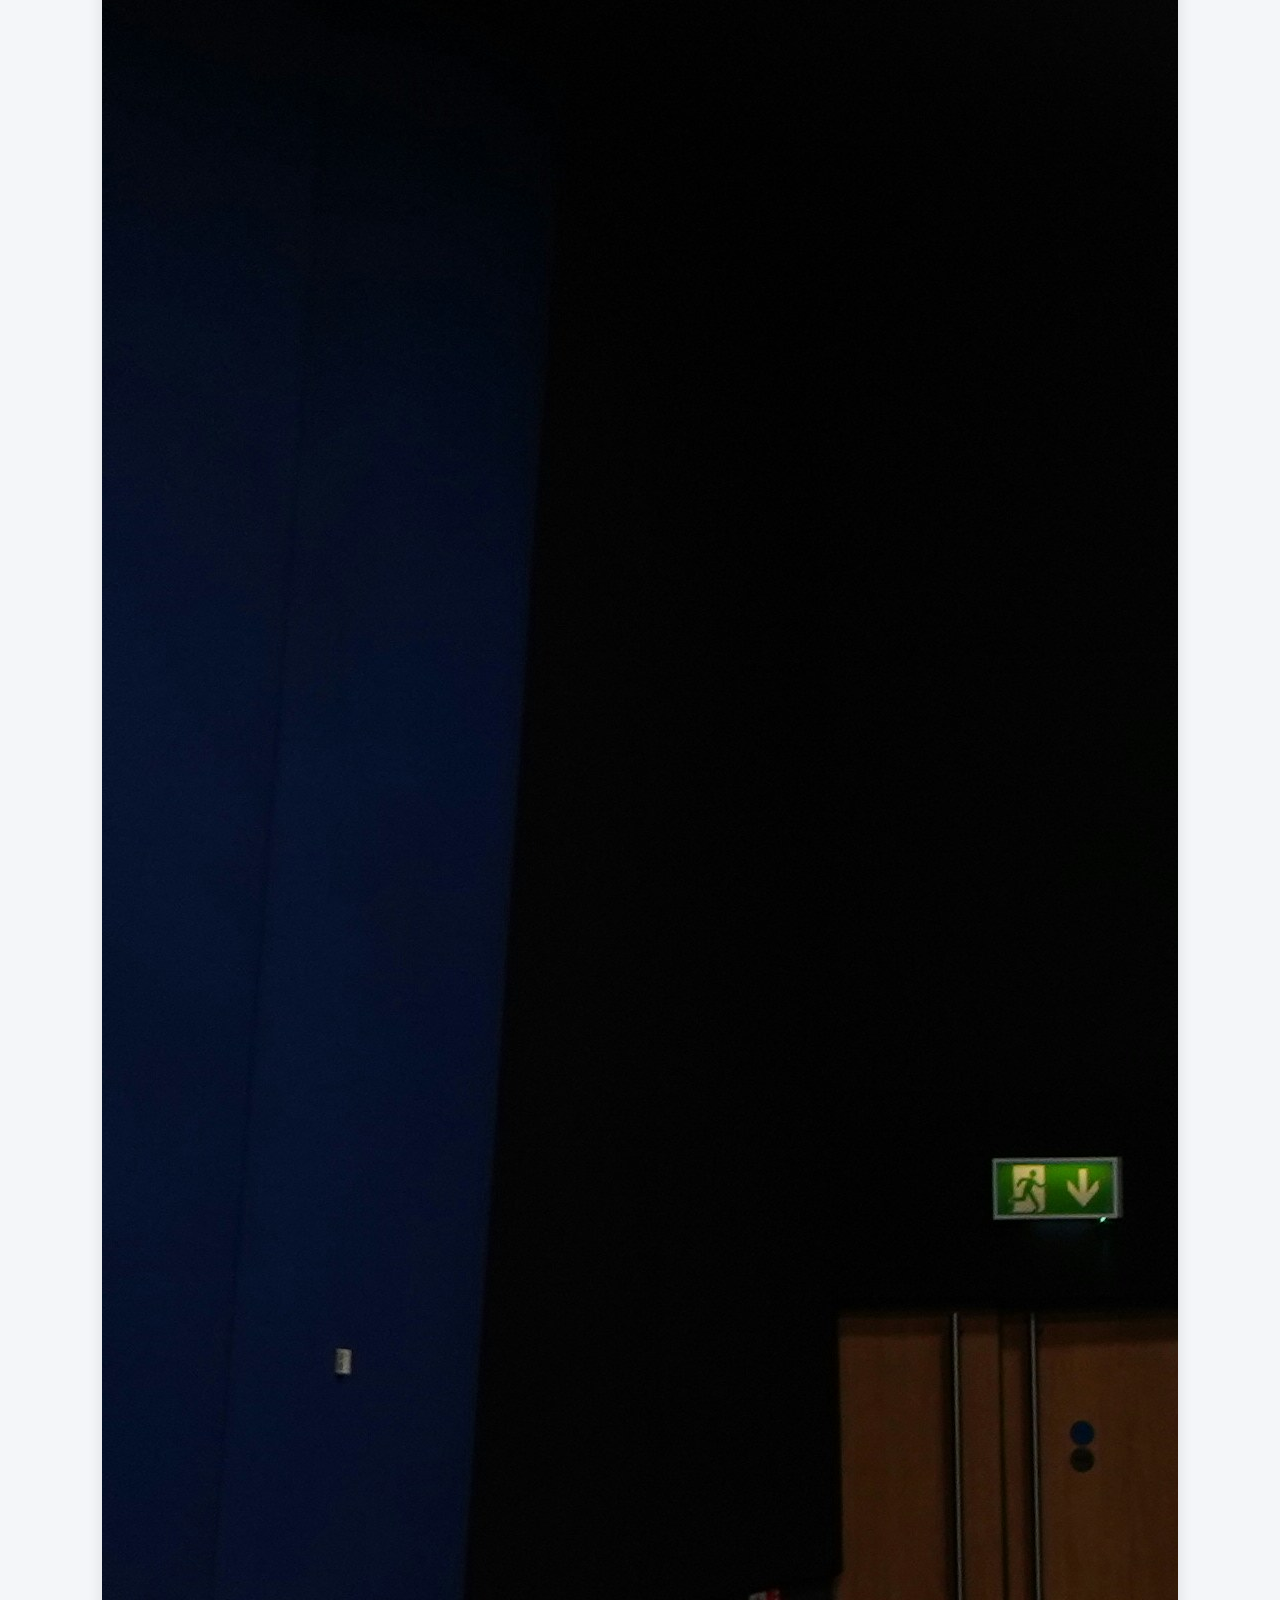
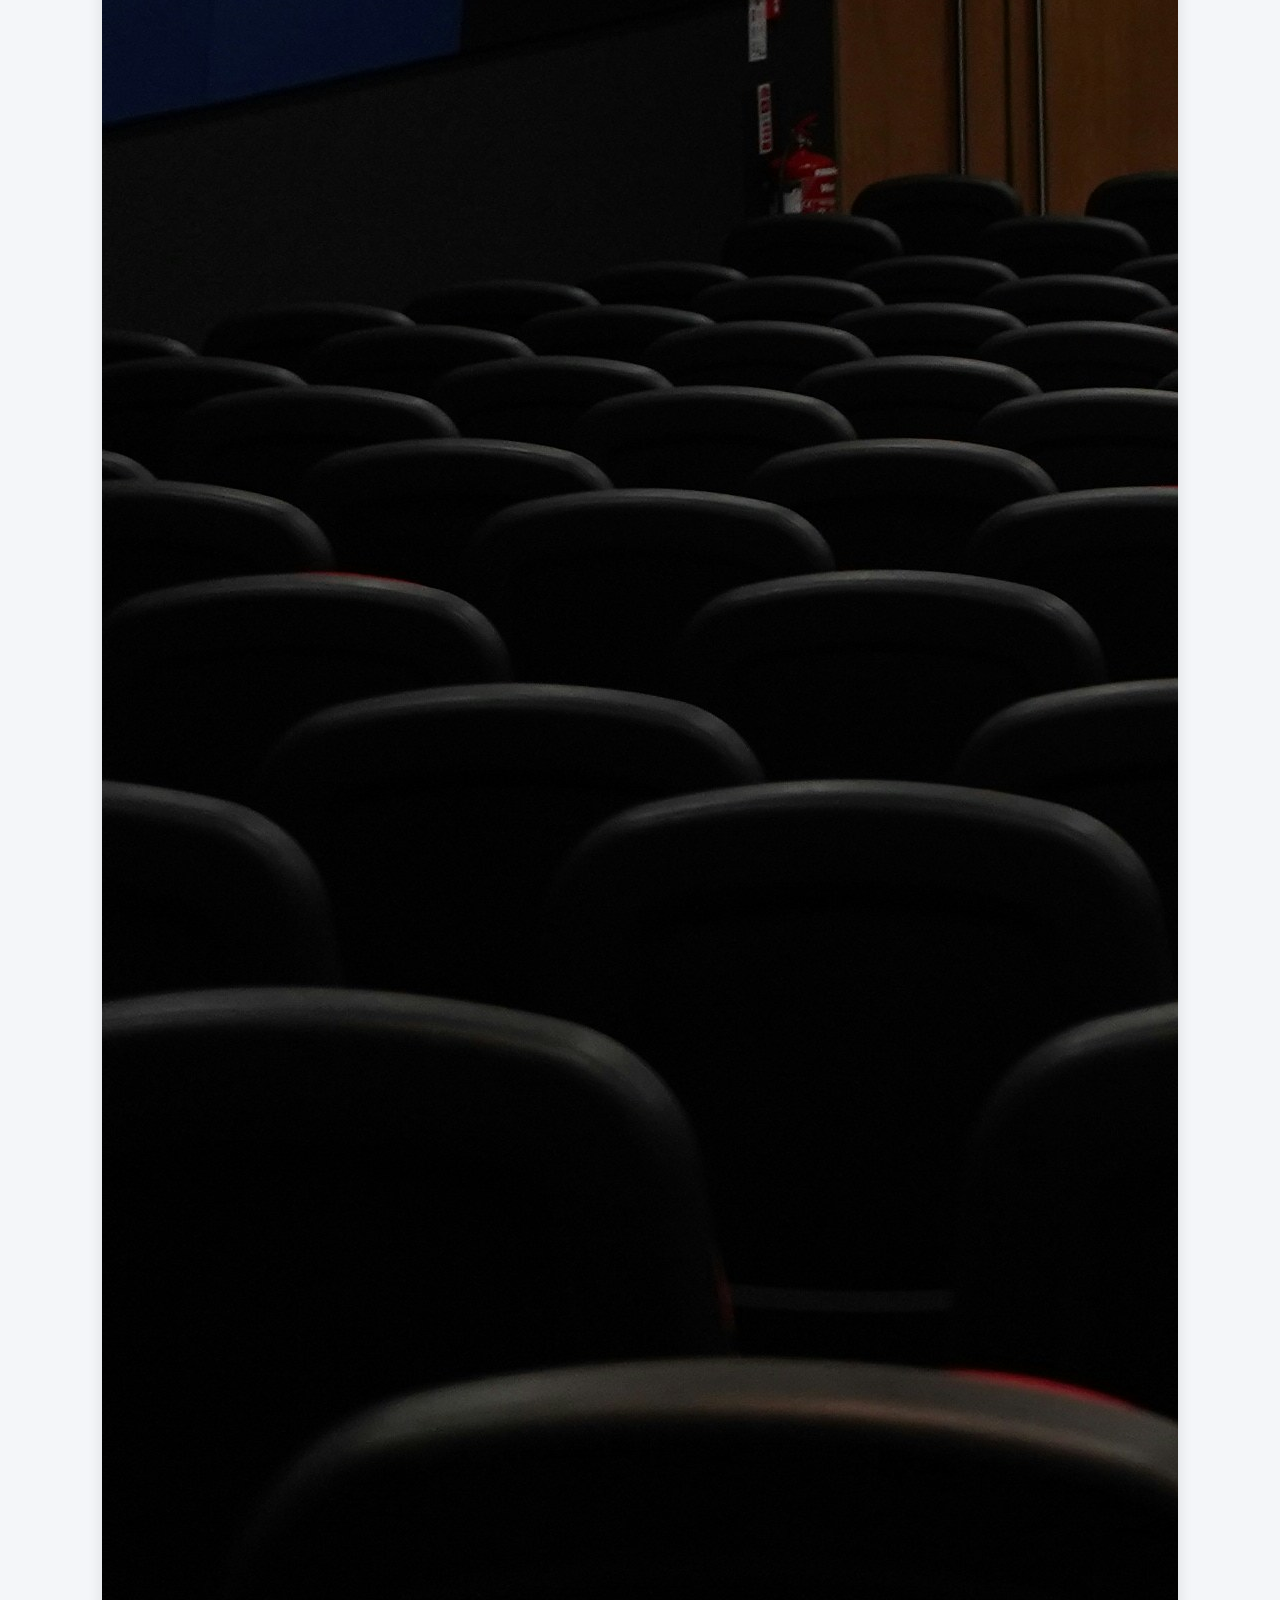
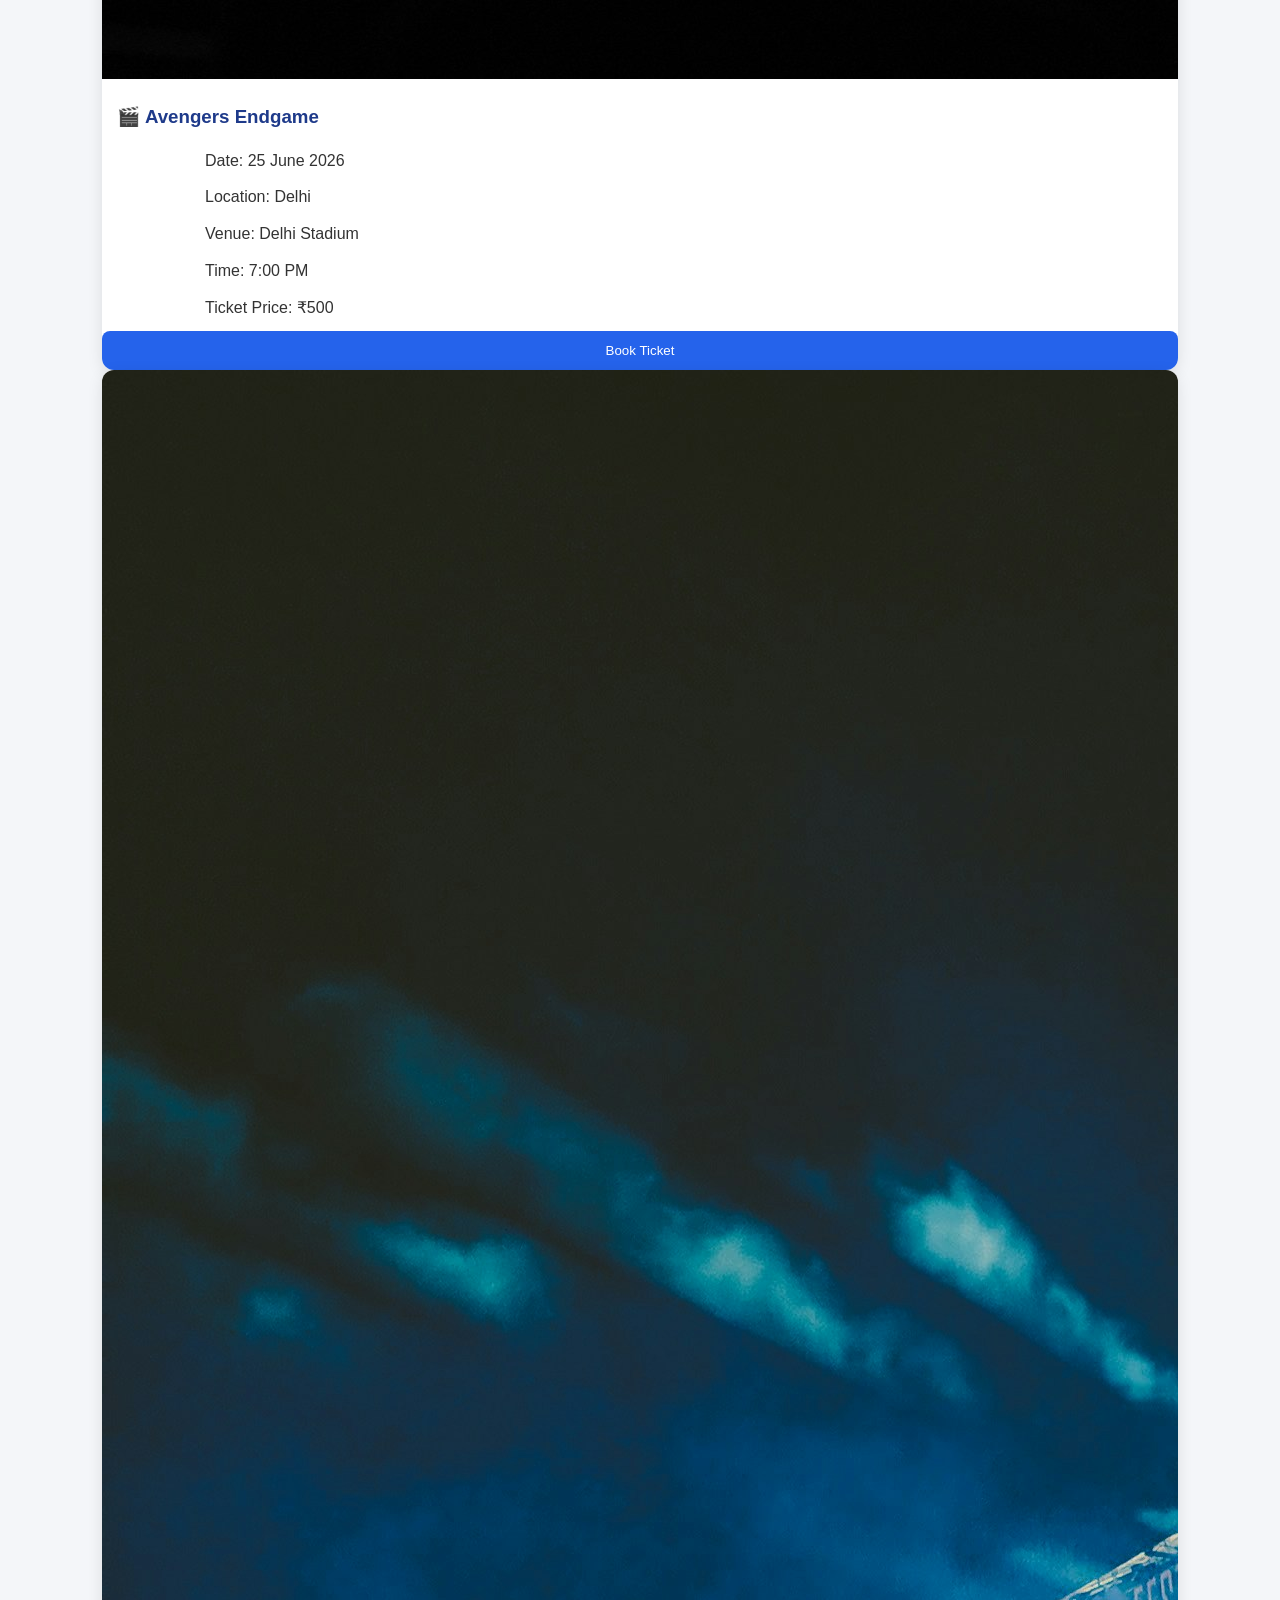
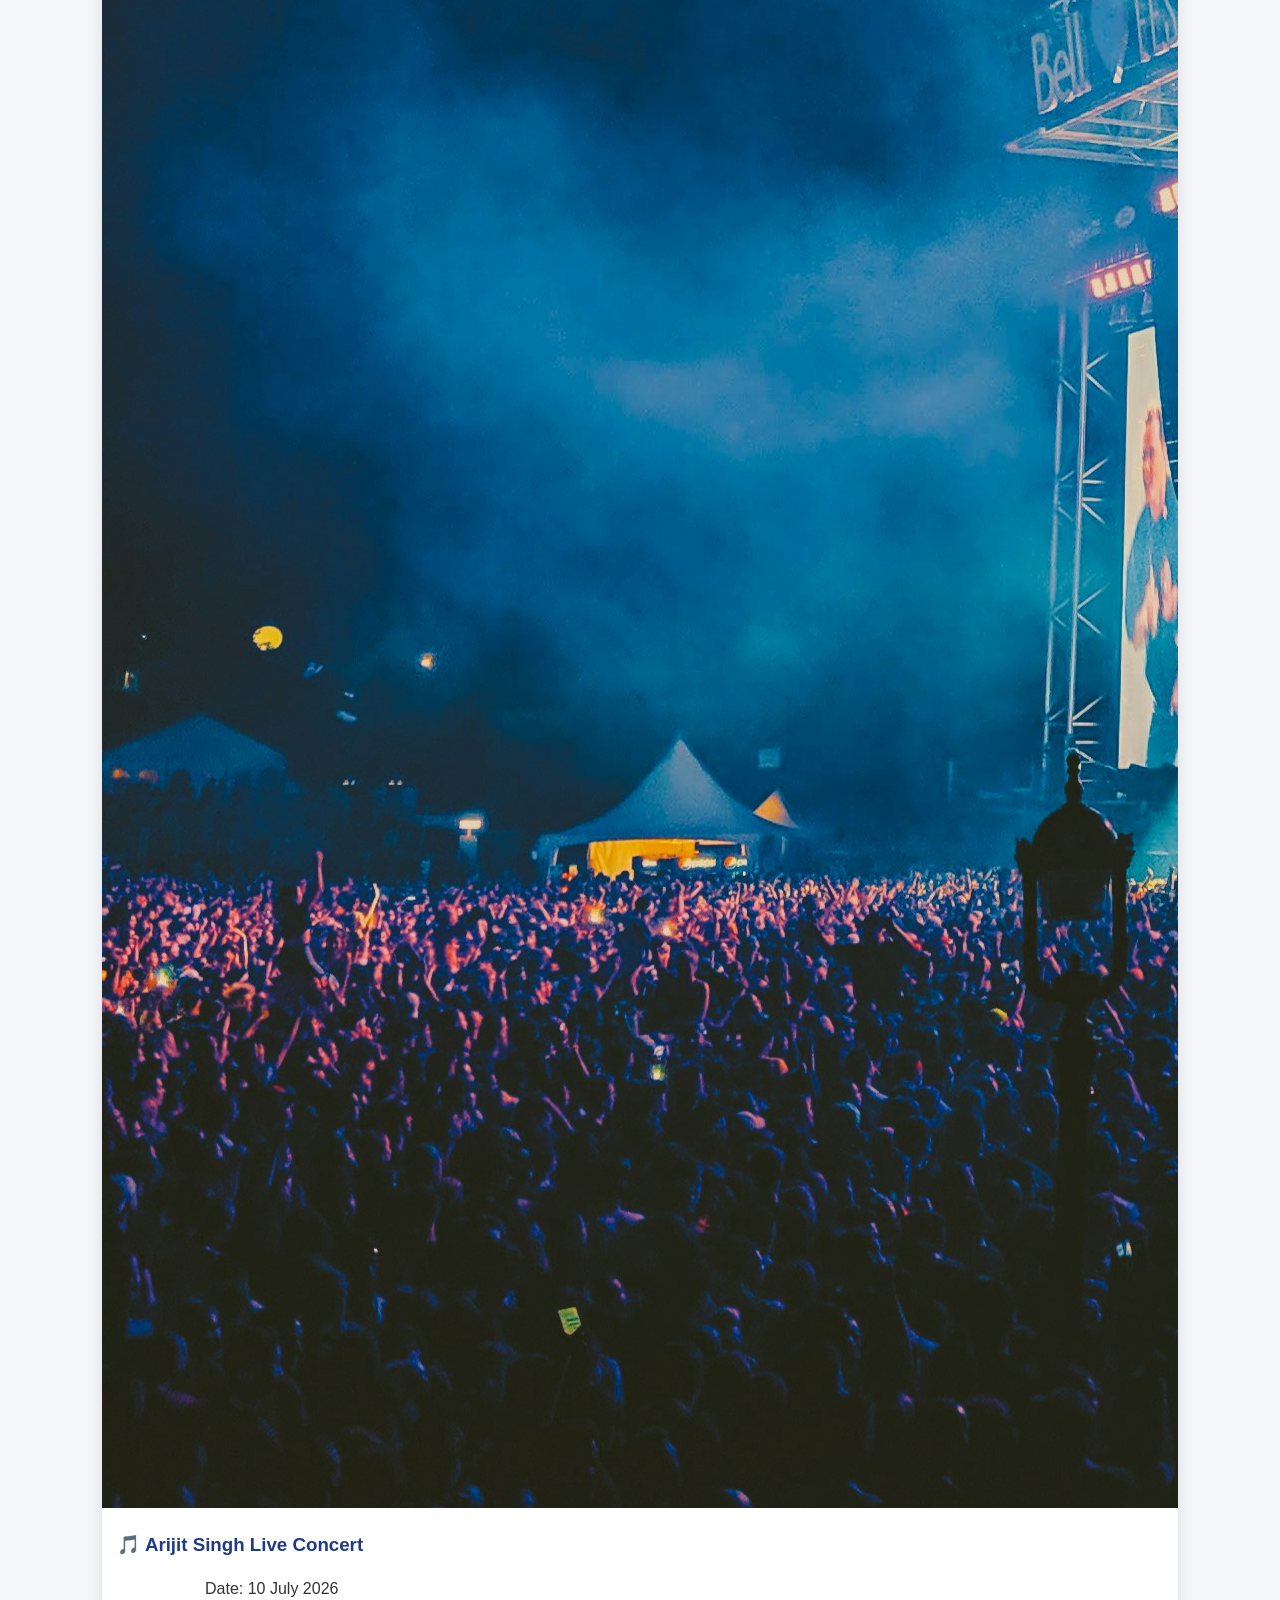
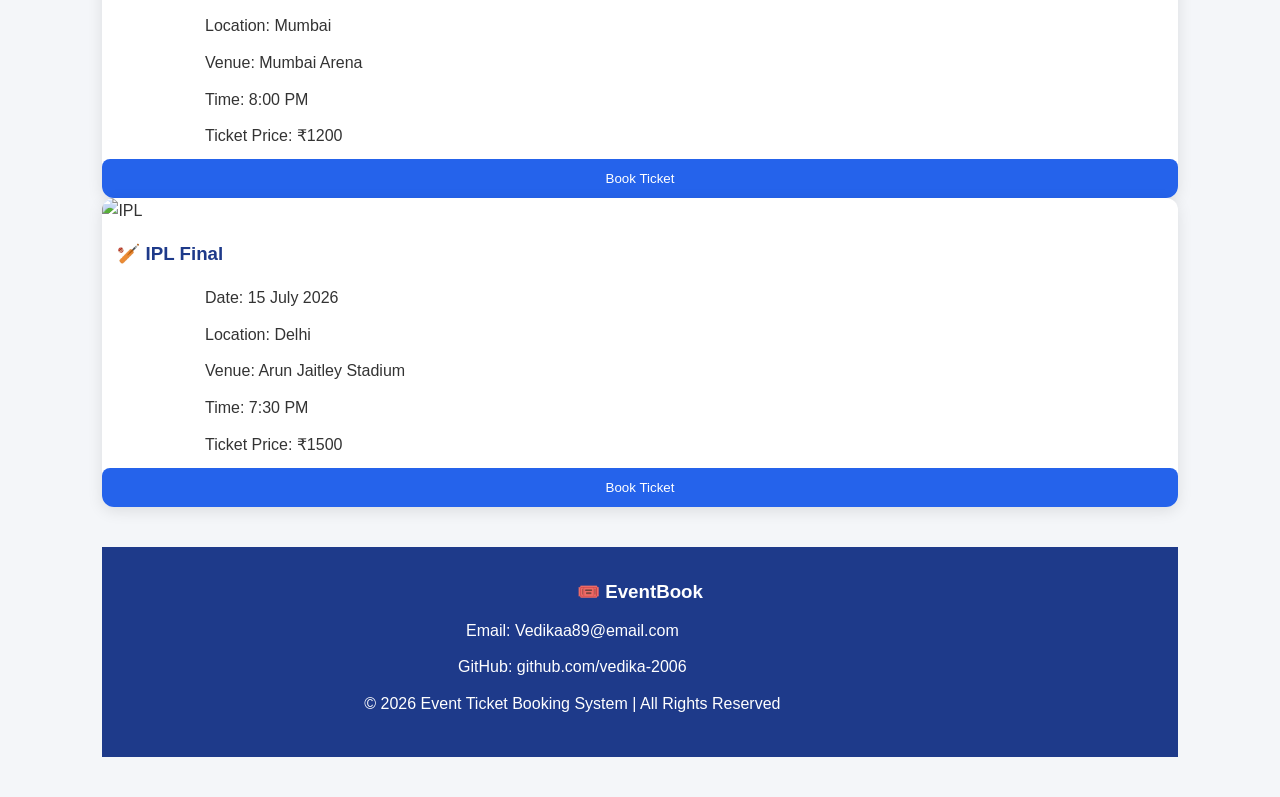
==== commit 324b7e54: "Update index.html" ====
--- a/index.html
+++ b/index.html
@@ -68,10 +68,8 @@
     <p>Time: 7:00 PM</p>
     <p>Ticket Price: ₹500</p>
 
-  <a href="#booking">
-    <button onclick="selectEvent('Avengers Endgame')">
-        Book Ticket
-    </button>
+ <a href="booking.html?event=Avengers%20Endgame">
+    <button>Book Ticket</button>
 </a>
 </div>
 <div class="event-card">
@@ -85,10 +83,8 @@
     <p>Time: 8:00 PM</p>
     <p>Ticket Price: ₹1200</p>
 
-   <a href="#booking">
-    <button onclick="selectEvent('Arijit Singh Live Concert')">
-        Book Ticket
-    </button>
+  <a href="booking.html?event=Arijit%20Singh%20Live%20Concert">
+    <button>Book Ticket</button>
 </a>
 </div>
 
@@ -102,48 +98,12 @@
     <p>Time: 7:30 PM</p>
     <p>Ticket Price: ₹1500</p>
 
-   <a href="#booking">
-    <button onclick="selectEvent('IPL Final')">
-        Book Ticket
-    </button>
+  <a href="booking.html?event=IPL%20Final">
+    <button>Book Ticket</button>
 </a>
 </div>
             </div>
 
-    <section id="booking">
-    <h2>Book Your Ticket</h2>
-
-    <form onsubmit="return bookingSuccess()">
-
-<input type="text" id="name" placeholder="Enter Your Name">
-
-<input type="email" id="email" placeholder="Enter Your Email">
-
-<input type="text" id="event" placeholder="Enter Event Name">
-
-<input type="number" id="tickets" placeholder="Number of Tickets">
-
-        <button type="submit">Submit Booking</button>
-
-    </form>
-</section>
-        <div id="bookingSummary" class="booking-summary" style="display:none;">
-
-    <h2>🎉 Booking Successful!</h2>
-
-    <p><strong>Name:</strong> <span id="sName"></span></p>
-
-    <p><strong>Email:</strong> <span id="sEmail"></span></p>
-
-    <p><strong>Event:</strong> <span id="sEvent"></span></p>
-
-    <p><strong>Tickets:</strong> <span id="sTickets"></span></p>
-
-    <p><strong>Booking ID:</strong> <span id="sBooking"></span></p>
-
-    <p><strong>Seat:</strong> <span id="sSeat"></span></p>
-
-</div>
 <button id="topBtn" onclick="topFunction()">⬆</button>
 
     <!-- Footer -->
--- a/style.css
+++ b/style.css
@@ -95,36 +95,27 @@
 
 /* Event Cards */
 
-div{
+.event-card{
     background:white;
     border-radius:12px;
-    margin:25px auto;
-    max-width:700px;
     overflow:hidden;
     box-shadow:0 4px 15px rgba(0,0,0,.1);
     transition:.3s;
 }
 
-div:hover{
+.event-card:hover{
     transform:translateY(-6px);
 }
 
-img{
-    width:100%;
-    height:260px;
-    object-fit:cover;
-}
-
-div h3{
+.event-card h3{
     padding:15px;
     color:#1e3a8a;
 }
 
-div p{
+.event-card p{
     padding:0 15px 8px;
     text-align:left;
 }
-
 /* Buttons */
 
 button{
@@ -243,10 +234,9 @@
     text-decoration: none;
     font-weight: bold;
 }
-.event-container{
-    display:grid;
-    grid-template-columns:repeat(auto-fit,minmax(300px,1fr));
-    gap:25px;
+.event-card{
+    margin:0;
+
 }
 
 .event-container > div{
